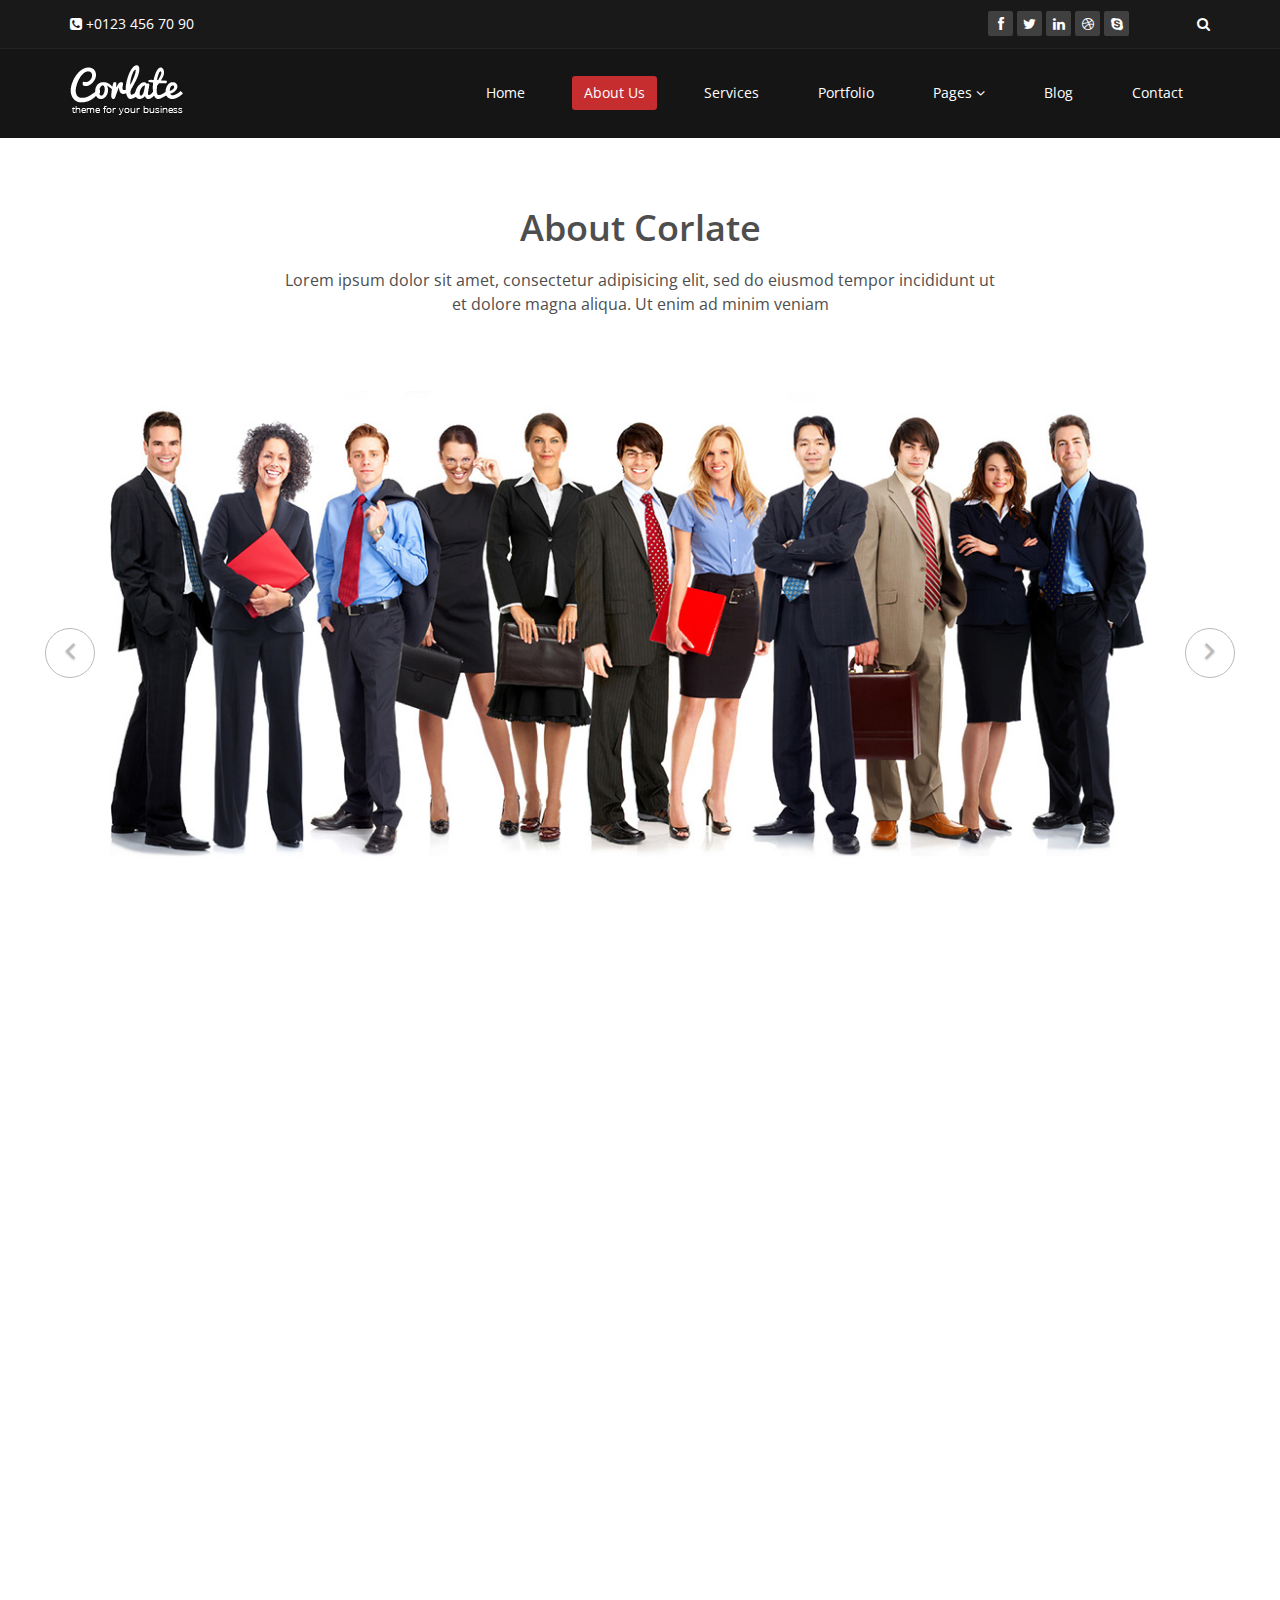
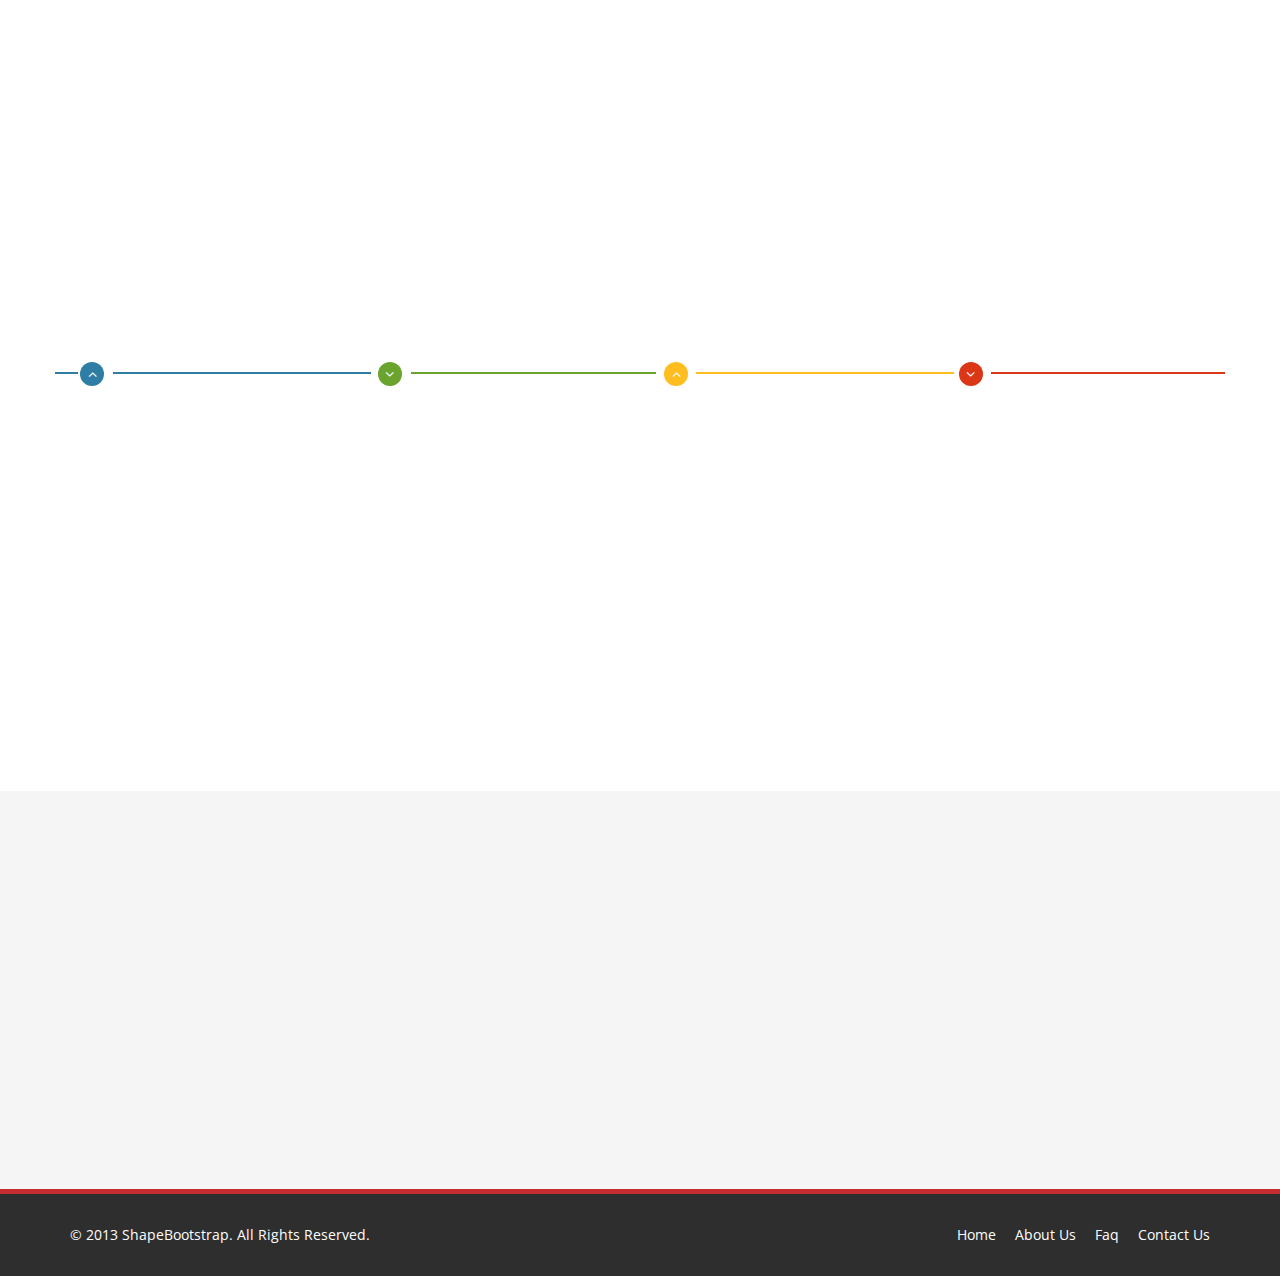
==== about-us.html @ b03f6494 "commit" ====
<!DOCTYPE html>
<html lang="en">
<head>
    <meta charset="utf-8">
    <meta name="viewport" content="width=device-width, initial-scale=1.0">
    <meta name="description" content="">
    <meta name="author" content="">
    <title>About Us | Corlate</title>
	
	<!-- core CSS -->
    <link href="css/bootstrap.min.css" rel="stylesheet">
    <link href="css/font-awesome.min.css" rel="stylesheet">
    <link href="css/prettyPhoto.css" rel="stylesheet">
    <link href="css/animate.min.css" rel="stylesheet">
	<link href="css/main.css" rel="stylesheet">
    <link href="css/responsive.css" rel="stylesheet">
	
    <!--[if lt IE 9]>
    <script src="js/html5shiv.js"></script>
    <script src="js/respond.min.js"></script>
    <![endif]-->       
    <link rel="shortcut icon" href="images/ico/favicon.ico">
    <link rel="apple-touch-icon-precomposed" sizes="144x144" href="images/ico/apple-touch-icon-144-precomposed.png">
    <link rel="apple-touch-icon-precomposed" sizes="114x114" href="images/ico/apple-touch-icon-114-precomposed.png">
    <link rel="apple-touch-icon-precomposed" sizes="72x72" href="images/ico/apple-touch-icon-72-precomposed.png">
    <link rel="apple-touch-icon-precomposed" href="images/ico/apple-touch-icon-57-precomposed.png">
</head><!--/head-->

<body>

    <header id="header">
        <div class="top-bar">
            <div class="container">
                <div class="row">
                    <div class="col-sm-6 col-xs-4">
                        <div class="top-number"><p><i class="fa fa-phone-square"></i>  +0123 456 70 90</p></div>
                    </div>
                    <div class="col-sm-6 col-xs-8">
                       <div class="social">
                            <ul class="social-share">
                                <li><a href="#"><i class="fa fa-facebook"></i></a></li>
                                <li><a href="#"><i class="fa fa-twitter"></i></a></li>
                                <li><a href="#"><i class="fa fa-linkedin"></i></a></li> 
                                <li><a href="#"><i class="fa fa-dribbble"></i></a></li>
                                <li><a href="#"><i class="fa fa-skype"></i></a></li>
                            </ul>
                            <div class="search">
                                <form role="form">
                                    <input type="text" class="search-form" autocomplete="off" placeholder="Search">
                                    <i class="fa fa-search"></i>
                                </form>
                           </div>
                       </div>
                    </div>
                </div>
            </div><!--/.container-->
        </div><!--/.top-bar-->

        <nav class="navbar navbar-inverse" role="banner">
            <div class="container">
                <div class="navbar-header">
                    <button type="button" class="navbar-toggle" data-toggle="collapse" data-target=".navbar-collapse">
                        <span class="sr-only">Toggle navigation</span>
                        <span class="icon-bar"></span>
                        <span class="icon-bar"></span>
                        <span class="icon-bar"></span>
                    </button>
                    <a class="navbar-brand" href="index.html"><img src="images/logo.png" alt="logo"></a>
                </div>
				
                <div class="collapse navbar-collapse navbar-right">
                    <ul class="nav navbar-nav">
                        <li><a href="index.html">Home</a></li>
                        <li class="active"><a href="about-us.html">About Us</a></li>
                        <li><a href="services.html">Services</a></li>
                        <li><a href="portfolio.html">Portfolio</a></li>
                        <li class="dropdown">
                            <a href="#" class="dropdown-toggle" data-toggle="dropdown">Pages <i class="fa fa-angle-down"></i></a>
                            <ul class="dropdown-menu">
                                <li><a href="blog-item.html">Blog Single</a></li>
                                <li><a href="pricing.html">Pricing</a></li>
                                <li><a href="404.html">404</a></li>
                                <li><a href="shortcodes.html">Shortcodes</a></li>
                            </ul>
                        </li>
                        <li><a href="blog.html">Blog</a></li> 
                        <li><a href="contact-us.html">Contact</a></li>                        
                    </ul>
                </div>
            </div><!--/.container-->
        </nav><!--/nav-->
	</header><!--/header-->

    <section id="about-us">
        <div class="container">
			<div class="center wow fadeInDown">
				<h2>About Corlate</h2>
				<p class="lead">Lorem ipsum dolor sit amet, consectetur adipisicing elit, sed do eiusmod tempor incididunt ut <br> et dolore magna aliqua. Ut enim ad minim veniam</p>
			</div>
			
			<!-- about us slider -->
			<div id="about-slider">
				<div id="carousel-slider" class="carousel slide" data-ride="carousel">
					<!-- Indicators -->
				  	<ol class="carousel-indicators visible-xs">
					    <li data-target="#carousel-slider" data-slide-to="0" class="active"></li>
					    <li data-target="#carousel-slider" data-slide-to="1"></li>
					    <li data-target="#carousel-slider" data-slide-to="2"></li>
				  	</ol>

					<div class="carousel-inner">
						<div class="item active">
							<img src="images/slider_one.jpg" class="img-responsive" alt=""> 
					   </div>
					   <div class="item">
							<img src="images/slider_one.jpg" class="img-responsive" alt=""> 
					   </div> 
					   <div class="item">
							<img src="images/slider_one.jpg" class="img-responsive" alt=""> 
					   </div> 
					</div>
					
					<a class="left carousel-control hidden-xs" href="#carousel-slider" data-slide="prev">
						<i class="fa fa-angle-left"></i> 
					</a>
					
					<a class=" right carousel-control hidden-xs"href="#carousel-slider" data-slide="next">
						<i class="fa fa-angle-right"></i> 
					</a>
				</div> <!--/#carousel-slider-->
			</div><!--/#about-slider-->
			
			
			<!-- Our Skill -->
			<div class="skill-wrap clearfix">
			
				<div class="center wow fadeInDown">
					<h2>Our Skill</h2>
					<p class="lead">Lorem ipsum dolor sit amet, consectetur adipisicing elit, sed do eiusmod tempor incididunt ut <br> et dolore magna aliqua. Ut enim ad minim veniam</p>
				</div>
				
				<div class="row">
		
					<div class="col-sm-3">
						<div class="sinlge-skill wow fadeInDown" data-wow-duration="1000ms" data-wow-delay="300ms">
							<div class="joomla-skill">                                   
								<p><em>85%</em></p>
								<p>Joomla</p>
							</div>
						</div>
					</div>
					
					 <div class="col-sm-3">
						<div class="sinlge-skill wow fadeInDown" data-wow-duration="1000ms" data-wow-delay="600ms">
							<div class="html-skill">                                  
								<p><em>95%</em></p>
								<p>HTML</p>
							</div>
						</div>
					</div>
					
					<div class="col-sm-3">
						<div class="sinlge-skill wow fadeInDown" data-wow-duration="1000ms" data-wow-delay="900ms">
							<div class="css-skill">                                    
								<p><em>80%</em></p>
								<p>CSS</p>
							</div>
						</div>
					</div>
					
					 <div class="col-sm-3">
						<div class="sinlge-skill wow fadeInDown" data-wow-duration="1000ms" data-wow-delay="1200ms">
							<div class="wp-skill">
								<p><em>90%</em></p>
								<p>Wordpress</p>                                     
							</div>
						</div>
					</div>
					
				</div>
	
            </div><!--/.our-skill-->
			

			<!-- our-team -->
			<div class="team">
				<div class="center wow fadeInDown">
					<h2>Team of Corlate</h2>
					<p class="lead">Lorem ipsum dolor sit amet, consectetur adipisicing elit, sed do eiusmod tempor incididunt ut <br> et dolore magna aliqua. Ut enim ad minim veniam</p>
				</div>

				<div class="row clearfix">
					<div class="col-md-4 col-sm-6">	
						<div class="single-profile-top wow fadeInDown" data-wow-duration="1000ms" data-wow-delay="300ms">
							<div class="media">
								<div class="pull-left">
									<a href="#"><img class="media-object" src="images/man1.jpg" alt=""></a>
								</div>
								<div class="media-body">
									<h4>Jhon Doe</h4>
									<h5>Founder and CEO</h5>
									<ul class="tag clearfix">
										<li class="btn"><a href="#">Web</a></li>
										<li class="btn"><a href="#">Ui</a></li>
										<li class="btn"><a href="#">Ux</a></li>
										<li class="btn"><a href="#">Photoshop</a></li>
									</ul>
									
									<ul class="social_icons">
										<li><a href="#"><i class="fa fa-facebook"></i></a></li>
										<li><a href="#"><i class="fa fa-twitter"></i></a></li> 
										<li><a href="#"><i class="fa fa-google-plus"></i></a></li>
									</ul>
								</div>
							</div><!--/.media -->
							<p>There are many variations of passages of Lorem Ipsum available, but the majority have suffered alteration in some form, by injected humour, or randomised words which don't look even slightly believable.</p>
						</div>
					</div><!--/.col-lg-4 -->
					
					
					<div class="col-md-4 col-sm-6 col-md-offset-2">	
						<div class="single-profile-top wow fadeInDown" data-wow-duration="1000ms" data-wow-delay="300ms">
							<div class="media">
								<div class="pull-left">
									<a href="#"><img class="media-object" src="images/man2.jpg" alt=""></a>
								</div>
								<div class="media-body">
									<h4>Jhon Doe</h4>
									<h5>Founder and CEO</h5>
									<ul class="tag clearfix">
										<li class="btn"><a href="#">Web</a></li>
										<li class="btn"><a href="#">Ui</a></li>
										<li class="btn"><a href="#">Ux</a></li>
										<li class="btn"><a href="#">Photoshop</a></li>
									</ul>
									<ul class="social_icons">
										<li><a href="#"><i class="fa fa-facebook"></i></a></li>
										<li><a href="#"><i class="fa fa-twitter"></i></a></li> 
										<li><a href="#"><i class="fa fa-google-plus"></i></a></li>
									</ul>
								</div>
							</div><!--/.media -->
							<p>There are many variations of passages of Lorem Ipsum available, but the majority have suffered alteration in some form, by injected humour, or randomised words which don't look even slightly believable.</p>
						</div>
					</div><!--/.col-lg-4 -->					
				</div> <!--/.row -->
				<div class="row team-bar">
					<div class="first-one-arrow hidden-xs">
						<hr>
					</div>
					<div class="first-arrow hidden-xs">
						<hr> <i class="fa fa-angle-up"></i>
					</div>
					<div class="second-arrow hidden-xs">
						<hr> <i class="fa fa-angle-down"></i>
					</div>
					<div class="third-arrow hidden-xs">
						<hr> <i class="fa fa-angle-up"></i>
					</div>
					<div class="fourth-arrow hidden-xs">
						<hr> <i class="fa fa-angle-down"></i>
					</div>
				</div> <!--skill_border-->       

				<div class="row clearfix">   
					<div class="col-md-4 col-sm-6 col-md-offset-2">	
						<div class="single-profile-bottom wow fadeInUp" data-wow-duration="1000ms" data-wow-delay="600ms">
							<div class="media">
								<div class="pull-left">
									<a href="#"><img class="media-object" src="images/man3.jpg" alt=""></a>
								</div>

								<div class="media-body">
									<h4>Jhon Doe</h4>
									<h5>Founder and CEO</h5>
									<ul class="tag clearfix">
										<li class="btn"><a href="#">Web</a></li>
										<li class="btn"><a href="#">Ui</a></li>
										<li class="btn"><a href="#">Ux</a></li>
										<li class="btn"><a href="#">Photoshop</a></li>
									</ul>
									<ul class="social_icons">
										<li><a href="#"><i class="fa fa-facebook"></i></a></li>
										<li><a href="#"><i class="fa fa-twitter"></i></a></li> 
										<li><a href="#"><i class="fa fa-google-plus"></i></a></li>
									</ul>
								</div>
							</div><!--/.media -->
							<p>There are many variations of passages of Lorem Ipsum available, but the majority have suffered alteration in some form, by injected humour, or randomised words which don't look even slightly believable.</p>
						</div>
					</div>
					<div class="col-md-4 col-sm-6 col-md-offset-2">
						<div class="single-profile-bottom wow fadeInUp" data-wow-duration="1000ms" data-wow-delay="600ms">
							<div class="media">
								<div class="pull-left">
									<a href="#"><img class="media-object" src="images/man4.jpg" alt=""></a>
								</div>
								<div class="media-body">
									<h4>Jhon Doe</h4>
									<h5>Founder and CEO</h5>
									<ul class="tag clearfix">
										<li class="btn"><a href="#">Web</a></li>
										<li class="btn"><a href="#">Ui</a></li>
										<li class="btn"><a href="#">Ux</a></li>
										<li class="btn"><a href="#">Photoshop</a></li>
									</ul>
									<ul class="social_icons">
										<li><a href="#"><i class="fa fa-facebook"></i></a></li>
										<li><a href="#"><i class="fa fa-twitter"></i></a></li> 
										<li><a href="#"><i class="fa fa-google-plus"></i></a></li>
									</ul>
								</div>
							</div><!--/.media -->
							<p>There are many variations of passages of Lorem Ipsum available, but the majority have suffered alteration in some form, by injected humour, or randomised words which don't look even slightly believable.</p>
						</div>
					</div>
				</div>	<!--/.row-->
			</div><!--section-->
		</div><!--/.container-->
    </section><!--/about-us-->
	
    <section id="bottom">
        <div class="container wow fadeInDown" data-wow-duration="1000ms" data-wow-delay="600ms">
            <div class="row">
                <div class="col-md-3 col-sm-6">
                    <div class="widget">
                        <h3>Company</h3>
                        <ul>
                            <li><a href="#">About us</a></li>
                            <li><a href="#">We are hiring</a></li>
                            <li><a href="#">Meet the team</a></li>
                            <li><a href="#">Copyright</a></li>
                            <li><a href="#">Terms of use</a></li>
                            <li><a href="#">Privacy policy</a></li>
                            <li><a href="#">Contact us</a></li>
                        </ul>
                    </div>    
                </div><!--/.col-md-3-->

                <div class="col-md-3 col-sm-6">
                    <div class="widget">
                        <h3>Support</h3>
                        <ul>
                            <li><a href="#">Faq</a></li>
                            <li><a href="#">Blog</a></li>
                            <li><a href="#">Forum</a></li>
                            <li><a href="#">Documentation</a></li>
                            <li><a href="#">Refund policy</a></li>
                            <li><a href="#">Ticket system</a></li>
                            <li><a href="#">Billing system</a></li>
                        </ul>
                    </div>    
                </div><!--/.col-md-3-->

                <div class="col-md-3 col-sm-6">
                    <div class="widget">
                        <h3>Developers</h3>
                        <ul>
                            <li><a href="#">Web Development</a></li>
                            <li><a href="#">SEO Marketing</a></li>
                            <li><a href="#">Theme</a></li>
                            <li><a href="#">Development</a></li>
                            <li><a href="#">Email Marketing</a></li>
                            <li><a href="#">Plugin Development</a></li>
                            <li><a href="#">Article Writing</a></li>
                        </ul>
                    </div>    
                </div><!--/.col-md-3-->

                <div class="col-md-3 col-sm-6">
                    <div class="widget">
                        <h3>Our Partners</h3>
                        <ul>
                            <li><a href="#">Adipisicing Elit</a></li>
                            <li><a href="#">Eiusmod</a></li>
                            <li><a href="#">Tempor</a></li>
                            <li><a href="#">Veniam</a></li>
                            <li><a href="#">Exercitation</a></li>
                            <li><a href="#">Ullamco</a></li>
                            <li><a href="#">Laboris</a></li>
                        </ul>
                    </div>    
                </div><!--/.col-md-3-->
            </div>
        </div>
    </section><!--/#bottom-->

    <footer id="footer" class="midnight-blue">
        <div class="container">
            <div class="row">
                <div class="col-sm-6">
                    &copy; 2013 <a target="_blank" href="http://shapebootstrap.net/" title="Free Twitter Bootstrap WordPress Themes and HTML templates">ShapeBootstrap</a>. All Rights Reserved.
                </div>
                <div class="col-sm-6">
                    <ul class="pull-right">
                        <li><a href="#">Home</a></li>
                        <li><a href="#">About Us</a></li>
                        <li><a href="#">Faq</a></li>
                        <li><a href="#">Contact Us</a></li>
                    </ul>
                </div>
            </div>
        </div>
    </footer><!--/#footer-->
    

    <script src="js/jquery.js"></script>
    <script type="text/javascript">
        $('.carousel').carousel()
    </script>
    <script src="js/bootstrap.min.js"></script>
    <script src="js/jquery.prettyPhoto.js"></script>
    <script src="js/jquery.isotope.min.js"></script>
    <script src="js/main.js"></script>
    <script src="js/wow.min.js"></script>
</body>
</html>
---- css/prettyPhoto.css ----
div.pp_default .pp_top,div.pp_default .pp_top .pp_middle,div.pp_default .pp_top .pp_left,div.pp_default .pp_top .pp_right,div.pp_default .pp_bottom,div.pp_default .pp_bottom .pp_left,div.pp_default .pp_bottom .pp_middle,div.pp_default .pp_bottom .pp_right{height:13px}
div.pp_default .pp_top .pp_left{background:url(../images/prettyPhoto/default/sprite.png) -78px -93px no-repeat}
div.pp_default .pp_top .pp_middle{background:url(../images/prettyPhoto/default/sprite_x.png) top left repeat-x}
div.pp_default .pp_top .pp_right{background:url(../images/prettyPhoto/default/sprite.png) -112px -93px no-repeat}
div.pp_default .pp_content .ppt{color:#f8f8f8}
div.pp_default .pp_content_container .pp_left{background:url(../images/prettyPhoto/default/sprite_y.png) -7px 0 repeat-y;padding-left:13px}
div.pp_default .pp_content_container .pp_right{background:url(../images/prettyPhoto/default/sprite_y.png) top right repeat-y;padding-right:13px}
div.pp_default .pp_next:hover{background:url(../images/prettyPhoto/default/sprite_next.png) center right no-repeat;cursor:pointer}
div.pp_default .pp_previous:hover{background:url(../images/prettyPhoto/default/sprite_prev.png) center left no-repeat;cursor:pointer}
div.pp_default .pp_expand{background:url(../images/prettyPhoto/default/sprite.png) 0 -29px no-repeat;cursor:pointer;width:28px;height:28px}
div.pp_default .pp_expand:hover{background:url(../images/prettyPhoto/default/sprite.png) 0 -56px no-repeat;cursor:pointer}
div.pp_default .pp_contract{background:url(../images/prettyPhoto/default/sprite.png) 0 -84px no-repeat;cursor:pointer;width:28px;height:28px}
div.pp_default .pp_contract:hover{background:url(../images/prettyPhoto/default/sprite.png) 0 -113px no-repeat;cursor:pointer}
div.pp_default .pp_close{width:30px;height:30px;background:url(../images/prettyPhoto/default/sprite.png) 2px 1px no-repeat;cursor:pointer}
div.pp_default .pp_gallery ul li a{background:url(../images/prettyPhoto/default/default_thumb.png) center center #f8f8f8;border:1px solid #aaa}
div.pp_default .pp_social{margin-top:7px}
div.pp_default .pp_gallery a.pp_arrow_previous,div.pp_default .pp_gallery a.pp_arrow_next{position:static;left:auto}
div.pp_default .pp_nav .pp_play,div.pp_default .pp_nav .pp_pause{background:url(../images/prettyPhoto/default/sprite.png) -51px 1px no-repeat;height:30px;width:30px}
div.pp_default .pp_nav .pp_pause{background-position:-51px -29px}
div.pp_default a.pp_arrow_previous,div.pp_default a.pp_arrow_next{background:url(../images/prettyPhoto/default/sprite.png) -31px -3px no-repeat;height:20px;width:20px;margin:4px 0 0}
div.pp_default a.pp_arrow_next{left:52px;background-position:-82px -3px}
div.pp_default .pp_content_container .pp_details{margin-top:5px}
div.pp_default .pp_nav{clear:none;height:30px;width:110px;position:relative}
div.pp_default .pp_nav .currentTextHolder{font-family:Georgia;font-style:italic;color:#999;font-size:11px;left:75px;line-height:25px;position:absolute;top:2px;margin:0;padding:0 0 0 10px}
div.pp_default .pp_close:hover,div.pp_default .pp_nav .pp_play:hover,div.pp_default .pp_nav .pp_pause:hover,div.pp_default .pp_arrow_next:hover,div.pp_default .pp_arrow_previous:hover{opacity:0.7}
div.pp_default .pp_description{font-size:11px;font-weight:700;line-height:14px;margin:5px 50px 5px 0}
div.pp_default .pp_bottom .pp_left{background:url(../images/prettyPhoto/default/sprite.png) -78px -127px no-repeat}
div.pp_default .pp_bottom .pp_middle{background:url(../images/prettyPhoto/default/sprite_x.png) bottom left repeat-x}
div.pp_default .pp_bottom .pp_right{background:url(../images/prettyPhoto/default/sprite.png) -112px -127px no-repeat}
div.pp_default .pp_loaderIcon{background:url(../images/prettyPhoto/default/loader.gif) center center no-repeat}
div.light_rounded .pp_top .pp_left{background:url(../images/prettyPhoto/light_rounded/sprite.png) -88px -53px no-repeat}
div.light_rounded .pp_top .pp_right{background:url(../images/prettyPhoto/light_rounded/sprite.png) -110px -53px no-repeat}
div.light_rounded .pp_next:hover{background:url(../images/prettyPhoto/light_rounded/btnNext.png) center right no-repeat;cursor:pointer}
div.light_rounded .pp_previous:hover{background:url(../images/prettyPhoto/light_rounded/btnPrevious.png) center left no-repeat;cursor:pointer}
div.light_rounded .pp_expand{background:url(../images/prettyPhoto/light_rounded/sprite.png) -31px -26px no-repeat;cursor:pointer}
div.light_rounded .pp_expand:hover{background:url(../images/prettyPhoto/light_rounded/sprite.png) -31px -47px no-repeat;cursor:pointer}
div.light_rounded .pp_contract{background:url(../images/prettyPhoto/light_rounded/sprite.png) 0 -26px no-repeat;cursor:pointer}
div.light_rounded .pp_contract:hover{background:url(../images/prettyPhoto/light_rounded/sprite.png) 0 -47px no-repeat;cursor:pointer}
div.light_rounded .pp_close{width:75px;height:22px;background:url(../images/prettyPhoto/light_rounded/sprite.png) -1px -1px no-repeat;cursor:pointer}
div.light_rounded .pp_nav .pp_play{background:url(../images/prettyPhoto/light_rounded/sprite.png) -1px -100px no-repeat;height:15px;width:14px}
div.light_rounded .pp_nav .pp_pause{background:url(../images/prettyPhoto/light_rounded/sprite.png) -24px -100px no-repeat;height:15px;width:14px}
div.light_rounded .pp_arrow_previous{background:url(../images/prettyPhoto/light_rounded/sprite.png) 0 -71px no-repeat}
div.light_rounded .pp_arrow_next{background:url(../images/prettyPhoto/light_rounded/sprite.png) -22px -71px no-repeat}
div.light_rounded .pp_bottom .pp_left{background:url(../images/prettyPhoto/light_rounded/sprite.png) -88px -80px no-repeat}
div.light_rounded .pp_bottom .pp_right{background:url(../images/prettyPhoto/light_rounded/sprite.png) -110px -80px no-repeat}
div.dark_rounded .pp_top .pp_left{background:url(../images/prettyPhoto/dark_rounded/sprite.png) -88px -53px no-repeat}
div.dark_rounded .pp_top .pp_right{background:url(../images/prettyPhoto/dark_rounded/sprite.png) -110px -53px no-repeat}
div.dark_rounded .pp_content_container .pp_left{background:url(../images/prettyPhoto/dark_rounded/contentPattern.png) top left repeat-y}
div.dark_rounded .pp_content_container .pp_right{background:url(../images/prettyPhoto/dark_rounded/contentPattern.png) top right repeat-y}
div.dark_rounded .pp_next:hover{background:url(../images/prettyPhoto/dark_rounded/btnNext.png) center right no-repeat;cursor:pointer}
div.dark_rounded .pp_previous:hover{background:url(../images/prettyPhoto/dark_rounded/btnPrevious.png) center left no-repeat;cursor:pointer}
div.dark_rounded .pp_expand{background:url(../images/prettyPhoto/dark_rounded/sprite.png) -31px -26px no-repeat;cursor:pointer}
div.dark_rounded .pp_expand:hover{background:url(../images/prettyPhoto/dark_rounded/sprite.png) -31px -47px no-repeat;cursor:pointer}
div.dark_rounded .pp_contract{background:url(../images/prettyPhoto/dark_rounded/sprite.png) 0 -26px no-repeat;cursor:pointer}
div.dark_rounded .pp_contract:hover{background:url(../images/prettyPhoto/dark_rounded/sprite.png) 0 -47px no-repeat;cursor:pointer}
div.dark_rounded .pp_close{width:75px;height:22px;background:url(../images/prettyPhoto/dark_rounded/sprite.png) -1px -1px no-repeat;cursor:pointer}
div.dark_rounded .pp_description{margin-right:85px;color:#fff}
div.dark_rounded .pp_nav .pp_play{background:url(../images/prettyPhoto/dark_rounded/sprite.png) -1px -100px no-repeat;height:15px;width:14px}
div.dark_rounded .pp_nav .pp_pause{background:url(../images/prettyPhoto/dark_rounded/sprite.png) -24px -100px no-repeat;height:15px;width:14px}
div.dark_rounded .pp_arrow_previous{background:url(../images/prettyPhoto/dark_rounded/sprite.png) 0 -71px no-repeat}
div.dark_rounded .pp_arrow_next{background:url(../images/prettyPhoto/dark_rounded/sprite.png) -22px -71px no-repeat}
div.dark_rounded .pp_bottom .pp_left{background:url(../images/prettyPhoto/dark_rounded/sprite.png) -88px -80px no-repeat}
div.dark_rounded .pp_bottom .pp_right{background:url(../images/prettyPhoto/dark_rounded/sprite.png) -110px -80px no-repeat}
div.dark_rounded .pp_loaderIcon{background:url(../images/prettyPhoto/dark_rounded/loader.gif) center center no-repeat}
div.dark_square .pp_left,div.dark_square .pp_middle,div.dark_square .pp_right,div.dark_square .pp_content{background:#000}
div.dark_square .pp_description{color:#fff;margin:0 85px 0 0}
div.dark_square .pp_loaderIcon{background:url(../images/prettyPhoto/dark_square/loader.gif) center center no-repeat}
div.dark_square .pp_expand{background:url(../images/prettyPhoto/dark_square/sprite.png) -31px -26px no-repeat;cursor:pointer}
div.dark_square .pp_expand:hover{background:url(../images/prettyPhoto/dark_square/sprite.png) -31px -47px no-repeat;cursor:pointer}
div.dark_square .pp_contract{background:url(../images/prettyPhoto/dark_square/sprite.png) 0 -26px no-repeat;cursor:pointer}
div.dark_square .pp_contract:hover{background:url(../images/prettyPhoto/dark_square/sprite.png) 0 -47px no-repeat;cursor:pointer}
div.dark_square .pp_close{width:75px;height:22px;background:url(../images/prettyPhoto/dark_square/sprite.png) -1px -1px no-repeat;cursor:pointer}
div.dark_square .pp_nav{clear:none}
div.dark_square .pp_nav .pp_play{background:url(../images/prettyPhoto/dark_square/sprite.png) -1px -100px no-repeat;height:15px;width:14px}
div.dark_square .pp_nav .pp_pause{background:url(../images/prettyPhoto/dark_square/sprite.png) -24px -100px no-repeat;height:15px;width:14px}
div.dark_square .pp_arrow_previous{background:url(../images/prettyPhoto/dark_square/sprite.png) 0 -71px no-repeat}
div.dark_square .pp_arrow_next{background:url(../images/prettyPhoto/dark_square/sprite.png) -22px -71px no-repeat}
div.dark_square .pp_next:hover{background:url(../images/prettyPhoto/dark_square/btnNext.png) center right no-repeat;cursor:pointer}
div.dark_square .pp_previous:hover{background:url(../images/prettyPhoto/dark_square/btnPrevious.png) center left no-repeat;cursor:pointer}
div.light_square .pp_expand{background:url(../images/prettyPhoto/light_square/sprite.png) -31px -26px no-repeat;cursor:pointer}
div.light_square .pp_expand:hover{background:url(../images/prettyPhoto/light_square/sprite.png) -31px -47px no-repeat;cursor:pointer}
div.light_square .pp_contract{background:url(../images/prettyPhoto/light_square/sprite.png) 0 -26px no-repeat;cursor:pointer}
div.light_square .pp_contract:hover{background:url(../images/prettyPhoto/light_square/sprite.png) 0 -47px no-repeat;cursor:pointer}
div.light_square .pp_close{width:75px;height:22px;background:url(../images/prettyPhoto/light_square/sprite.png) -1px -1px no-repeat;cursor:pointer}
div.light_square .pp_nav .pp_play{background:url(../images/prettyPhoto/light_square/sprite.png) -1px -100px no-repeat;height:15px;width:14px}
div.light_square .pp_nav .pp_pause{background:url(../images/prettyPhoto/light_square/sprite.png) -24px -100px no-repeat;height:15px;width:14px}
div.light_square .pp_arrow_previous{background:url(../images/prettyPhoto/light_square/sprite.png) 0 -71px no-repeat}
div.light_square .pp_arrow_next{background:url(../images/prettyPhoto/light_square/sprite.png) -22px -71px no-repeat}
div.light_square .pp_next:hover{background:url(../images/prettyPhoto/light_square/btnNext.png) center right no-repeat;cursor:pointer}
div.light_square .pp_previous:hover{background:url(../images/prettyPhoto/light_square/btnPrevious.png) center left no-repeat;cursor:pointer}
div.facebook .pp_top .pp_left{background:url(../images/prettyPhoto/facebook/sprite.png) -88px -53px no-repeat}
div.facebook .pp_top .pp_middle{background:url(../images/prettyPhoto/facebook/contentPatternTop.png) top left repeat-x}
div.facebook .pp_top .pp_right{background:url(../images/prettyPhoto/facebook/sprite.png) -110px -53px no-repeat}
div.facebook .pp_content_container .pp_left{background:url(../images/prettyPhoto/facebook/contentPatternLeft.png) top left repeat-y}
div.facebook .pp_content_container .pp_right{background:url(../images/prettyPhoto/facebook/contentPatternRight.png) top right repeat-y}
div.facebook .pp_expand{background:url(../images/prettyPhoto/facebook/sprite.png) -31px -26px no-repeat;cursor:pointer}
div.facebook .pp_expand:hover{background:url(../images/prettyPhoto/facebook/sprite.png) -31px -47px no-repeat;cursor:pointer}
div.facebook .pp_contract{background:url(../images/prettyPhoto/facebook/sprite.png) 0 -26px no-repeat;cursor:pointer}
div.facebook .pp_contract:hover{background:url(../images/prettyPhoto/facebook/sprite.png) 0 -47px no-repeat;cursor:pointer}
div.facebook .pp_close{width:22px;height:22px;background:url(../images/prettyPhoto/facebook/sprite.png) -1px -1px no-repeat;cursor:pointer}
div.facebook .pp_description{margin:0 37px 0 0}
div.facebook .pp_loaderIcon{background:url(../images/prettyPhoto/facebook/loader.gif) center center no-repeat}
div.facebook .pp_arrow_previous{background:url(../images/prettyPhoto/facebook/sprite.png) 0 -71px no-repeat;height:22px;margin-top:0;width:22px}
div.facebook .pp_arrow_previous.disabled{background-position:0 -96px;cursor:default}
div.facebook .pp_arrow_next{background:url(../images/prettyPhoto/facebook/sprite.png) -32px -71px no-repeat;height:22px;margin-top:0;width:22px}
div.facebook .pp_arrow_next.disabled{background-position:-32px -96px;cursor:default}
div.facebook .pp_nav{margin-top:0}
div.facebook .pp_nav p{font-size:15px;padding:0 3px 0 4px}
div.facebook .pp_nav .pp_play{background:url(../images/prettyPhoto/facebook/sprite.png) -1px -123px no-repeat;height:22px;width:22px}
div.facebook .pp_nav .pp_pause{background:url(../images/prettyPhoto/facebook/sprite.png) -32px -123px no-repeat;height:22px;width:22px}
div.facebook .pp_next:hover{background:url(../images/prettyPhoto/facebook/btnNext.png) center right no-repeat;cursor:pointer}
div.facebook .pp_previous:hover{background:url(../images/prettyPhoto/facebook/btnPrevious.png) center left no-repeat;cursor:pointer}
div.facebook .pp_bottom .pp_left{background:url(../images/prettyPhoto/facebook/sprite.png) -88px -80px no-repeat}
div.facebook .pp_bottom .pp_middle{background:url(../images/prettyPhoto/facebook/contentPatternBottom.png) top left repeat-x}
div.facebook .pp_bottom .pp_right{background:url(../images/prettyPhoto/facebook/sprite.png) -110px -80px no-repeat}
div.pp_pic_holder a:focus{outline:none}
div.pp_overlay{background:#000;display:none;left:0;position:absolute;top:0;width:100%;z-index:9500}
div.pp_pic_holder{display:none;position:absolute;width:100px;z-index:10000}
.pp_content{height:40px;min-width:40px}
* html .pp_content{width:40px}
.pp_content_container{position:relative;text-align:left;width:100%}
.pp_content_container .pp_left{padding-left:20px}
.pp_content_container .pp_right{padding-right:20px}
.pp_content_container .pp_details{float:left;margin:10px 0 2px}
.pp_description{display:none;margin:0}
.pp_social{float:left;margin:0}
.pp_social .facebook{float:left;margin-left:5px;width:55px;overflow:hidden}
.pp_social .twitter{float:left}
.pp_nav{clear:right;float:left;margin:3px 10px 0 0}
.pp_nav p{float:left;white-space:nowrap;margin:2px 4px}
.pp_nav .pp_play,.pp_nav .pp_pause{float:left;margin-right:4px;text-indent:-10000px}
a.pp_arrow_previous,a.pp_arrow_next{display:block;float:left;height:15px;margin-top:3px;overflow:hidden;text-indent:-10000px;width:14px}
.pp_hoverContainer{position:absolute;top:0;width:100%;z-index:2000}
.pp_gallery{display:none;left:50%;margin-top:-50px;position:absolute;z-index:10000}
.pp_gallery div{float:left;overflow:hidden;position:relative}
.pp_gallery ul{float:left;height:35px;position:relative;white-space:nowrap;margin:0 0 0 5px;padding:0}
.pp_gallery ul a{border:1px rgba(0,0,0,0.5) solid;display:block;float:left;height:33px;overflow:hidden}
.pp_gallery ul a img{border:0}
.pp_gallery li{display:block;float:left;margin:0 5px 0 0;padding:0}
.pp_gallery li.default a{background:url(../images/prettyPhoto/facebook/default_thumbnail.gif) 0 0 no-repeat;display:block;height:33px;width:50px}
.pp_gallery .pp_arrow_previous,.pp_gallery .pp_arrow_next{margin-top:7px!important}
a.pp_next{background:url(../images/prettyPhoto/light_rounded/btnNext.png) 10000px 10000px no-repeat;display:block;float:right;height:100%;text-indent:-10000px;width:49%}
a.pp_previous{background:url(../images/prettyPhoto/light_rounded/btnNext.png) 10000px 10000px no-repeat;display:block;float:left;height:100%;text-indent:-10000px;width:49%}
a.pp_expand,a.pp_contract{cursor:pointer;display:none;height:20px;position:absolute;right:30px;text-indent:-10000px;top:10px;width:20px;z-index:20000}
a.pp_close{position:absolute;right:0;top:0;display:block;line-height:22px;text-indent:-10000px}
.pp_loaderIcon{display:block;height:24px;left:50%;position:absolute;top:50%;width:24px;margin:-12px 0 0 -12px}
#pp_full_res{line-height:1!important}
#pp_full_res .pp_inline{text-align:left}
#pp_full_res .pp_inline p{margin:0 0 15px}
div.ppt{color:#fff;display:none;font-size:17px;z-index:9999;margin:0 0 5px 15px}
div.pp_default .pp_content,div.light_rounded .pp_content{background-color:#fff}
div.pp_default #pp_full_res .pp_inline,div.light_rounded .pp_content .ppt,div.light_rounded #pp_full_res .pp_inline,div.light_square .pp_content .ppt,div.light_square #pp_full_res .pp_inline,div.facebook .pp_content .ppt,div.facebook #pp_full_res .pp_inline{color:#000}
div.pp_default .pp_gallery ul li a:hover,div.pp_default .pp_gallery ul li.selected a,.pp_gallery ul a:hover,.pp_gallery li.selected a{border-color:#fff}
div.pp_default .pp_details,div.light_rounded .pp_details,div.dark_rounded .pp_details,div.dark_square .pp_details,div.light_square .pp_details,div.facebook .pp_details{position:relative}
div.light_rounded .pp_top .pp_middle,div.light_rounded .pp_content_container .pp_left,div.light_rounded .pp_content_container .pp_right,div.light_rounded .pp_bottom .pp_middle,div.light_square .pp_left,div.light_square .pp_middle,div.light_square .pp_right,div.light_square .pp_content,div.facebook .pp_content{background:#fff}
div.light_rounded .pp_description,div.light_square .pp_description{margin-right:85px}
div.light_rounded .pp_gallery a.pp_arrow_previous,div.light_rounded .pp_gallery a.pp_arrow_next,div.dark_rounded .pp_gallery a.pp_arrow_previous,div.dark_rounded .pp_gallery a.pp_arrow_next,div.dark_square .pp_gallery a.pp_arrow_previous,div.dark_square .pp_gallery a.pp_arrow_next,div.light_square .pp_gallery a.pp_arrow_previous,div.light_square .pp_gallery a.pp_arrow_next{margin-top:12px!important}
div.light_rounded .pp_arrow_previous.disabled,div.dark_rounded .pp_arrow_previous.disabled,div.dark_square .pp_arrow_previous.disabled,div.light_square .pp_arrow_previous.disabled{background-position:0 -87px;cursor:default}
div.light_rounded .pp_arrow_next.disabled,div.dark_rounded .pp_arrow_next.disabled,div.dark_square .pp_arrow_next.disabled,div.light_square .pp_arrow_next.disabled{background-position:-22px -87px;cursor:default}
div.light_rounded .pp_loaderIcon,div.light_square .pp_loaderIcon{background:url(../images/prettyPhoto/light_rounded/loader.gif) center center no-repeat}
div.dark_rounded .pp_top .pp_middle,div.dark_rounded .pp_content,div.dark_rounded .pp_bottom .pp_middle{background:url(../images/prettyPhoto/dark_rounded/contentPattern.png) top left repeat}
div.dark_rounded .currentTextHolder,div.dark_square .currentTextHolder{color:#c4c4c4}
div.dark_rounded #pp_full_res .pp_inline,div.dark_square #pp_full_res .pp_inline{color:#fff}
.pp_top,.pp_bottom{height:20px;position:relative}
* html .pp_top,* html .pp_bottom{padding:0 20px}
.pp_top .pp_left,.pp_bottom .pp_left{height:20px;left:0;position:absolute;width:20px}
.pp_top .pp_middle,.pp_bottom .pp_middle{height:20px;left:20px;position:absolute;right:20px}
* html .pp_top .pp_middle,* html .pp_bottom .pp_middle{left:0;position:static}
.pp_top .pp_right,.pp_bottom .pp_right{height:20px;left:auto;position:absolute;right:0;top:0;width:20px}
.pp_fade,.pp_gallery li.default a img{display:none}
---- css/main.css ----
@import url(http://fonts.googleapis.com/css?family=Open+Sans:300italic,400italic,600italic,700italic,800italic,400,600,700,300,800);


/*************************
*******Typography******
**************************/

body {
  background: #fff;
  font-family: 'Open Sans', sans-serif;
  color:#4e4e4e;
  line-height: 22px;
}

h1,
h2,
h3,
h4,
h5,
h6 {
  font-weight: 600; 
  font-family: 'Open Sans', sans-serif;
  color:#4e4e4e;
}

h1{
  font-size: 36px;
  color:#fff;
}

h2{
  font-size: 20px;
}

h3{
  font-size: 16px;
  color: #787878;
  font-weight: 400;
  line-height: 24px;
}

h4{
  font-size: 16px;
}

a {
  color: #c52d2f;
  -webkit-transition: color 300ms, background-color 300ms;
  -moz-transition: color 300ms, background-color 300ms;
  -o-transition:  color 300ms, background-color 300ms;
  transition:  color 300ms, background-color 300ms;
}

a:hover, a:focus {
  color: #d43133;
}

hr {
  border-top: 1px solid #e5e5e5;
  border-bottom: 1px solid #fff;
}


.btn-primary {
  padding: 8px 20px;
  background: #c52d2f;
  color: #fff;
  border-radius: 4px;
  border:none;
  margin-top: 10px;
}


.btn-primary:hover, 
.btn-primary:focus{
  background: #c52d2f;
  outline: none;
  box-shadow: none;
} 

.btn-transparent {
  border: 3px solid #fff;
  background: transparent;
  color: #fff;
}

.btn-transparent:hover {
  border-color: rgba(255, 255, 255, 0.5);
}

a:hover,
a:focus {
  color: #111;
  text-decoration: none;
  outline: none;
}

.dropdown-menu {
  margin-top: -1px;
  min-width: 180px;
}

.center h2{
  font-size: 36px;
  margin-top: 0;
  margin-bottom: 20px;
}

.media>.pull-left{
  margin-right: 20px;
}

.media>.pull-right{
  margin-left: 20px;
}

body > section {
  padding: 70px 0;
}

.center {
  text-align: center;
  padding-bottom: 55px;
}

.scaleIn {
  -webkit-animation-name: scaleIn;
  animation-name: scaleIn;
}

.lead{
  font-size: 16px;
  line-height: 24px;
  font-weight: 400;
}

.transparent-bg {
  background-color: transparent !important;
  margin-bottom: 0;
}

@-webkit-keyframes scaleIn {
  0% {
    opacity: 0;
    -webkit-transform: scale(0);
    transform: scale(0);
  }

  100% {
    opacity: 1;
    -webkit-transform: scale(1);
    transform: scale(1);
  }
}

@keyframes scaleIn {
  0% {
    opacity: 0;
    -webkit-transform: scale(0);
    -ms-transform: scale(0);
    transform: scale(0);
  }

  100% {
    opacity: 1;
    -webkit-transform: scale(1);
    -ms-transform: scale(1);
    transform: scale(1);
  }
}


/*************************
*******Header******
**************************/

#header .search{
  display: inline-block;
}

.navbar>.container .navbar-brand{
  margin-left: 0;
  font-size: 20px;
}

.top-bar {
  padding: 10px 0;
  background: #191919;
  border-bottom: 1px solid #222;
  line-height: 28px;
}

.top-number{
  color: #fff;
}

.top-number p{
  margin: 0
}

.social{
  text-align: right;
}

.social-share{
 display: inline-block;
 list-style: none;
 padding: 0;
 margin: 0;
}

ul.social-share li {
  display: inline-block;
}

ul.social-share li a {
  display: inline-block;
  color: #fff;
  background: #404040;
  width: 25px;
  height: 25px;
  line-height: 25px;
  text-align: center;
  border-radius: 2px;
}

ul.social-share li a:hover {
  background: #c52d2f;
  color: #fff;
}

.search i {
  color: #fff;
}

input.search-form{
  background: transparent;
  border: 0 none;
  width: 60px;
  padding: 0 10px;
  color: #FFF;
  -webkit-transition: all 400ms;
  -moz-transition: all 400ms;
  -ms-transition: all 400ms;
  -o-transition: all 400ms;
  transition: all 400ms;
}

input.search-form::-webkit-input-placeholder{
  color: transparent;
}

input.search-form:hover::-webkit-input-placeholder {
  color: #fff;
}

input.search-form:hover {
  width: 180px;
}

.navbar-brand {
  padding: 0;
  margin:0;
}

.navbar {
  border-radius: 0;
  margin-bottom: 0;
  background: #151515;
  padding: 15px 0;
  padding-bottom: 0;
}

 .navbar-nav{
  margin-top: 12px;
 }

.navbar-nav>li{
  margin-left: 35px;
  padding-bottom: 28px;
}

.navbar-inverse .navbar-nav > li > a {
  padding: 5px 12px;
  margin: 0;
  border-radius: 3px;
  color: #fff;
  line-height: 24px;
  display: inline-block;
}

.navbar-inverse .navbar-nav > li > a:hover{
	background-color: #c52d2f;
  color: #fff;
}

.navbar-inverse {
  border: none;
}

.navbar-inverse .navbar-brand {
  font-size: 36px;
  line-height: 50px;
  color: #fff;
}

.navbar-inverse .navbar-nav > .active > a,
.navbar-inverse .navbar-nav > .active > a:hover,
.navbar-inverse .navbar-nav > .active > a:focus,
.navbar-inverse .navbar-nav > .open > a,
.navbar-inverse .navbar-nav > .open > a:hover,
.navbar-inverse .navbar-nav > .open > a:focus {
  background-color: #c52d2f;
  color: #fff;
}

.navbar-inverse .navbar-nav .dropdown-menu {
  background-color: rgba(0,0,0,.85);
  -webkit-box-shadow: 0 3px 8px rgba(0, 0, 0, 0.125);
  -moz-box-shadow: 0 3px 8px rgba(0, 0, 0, 0.125);
  box-shadow: 0 3px 8px rgba(0, 0, 0, 0.125);
  border: 0;
  padding: 0;
  margin-top: 0;
  border-top: 0;
  border-radius: 0;
  left: 0;
}

.navbar-inverse .navbar-nav .dropdown-menu:before{
  position: absolute;
  top:0;
}

.navbar-inverse .navbar-nav .dropdown-menu > li > a {
  padding: 8px 15px;
  color: #fff;
}

.navbar-inverse .navbar-nav .dropdown-menu > li:hover > a,
.navbar-inverse .navbar-nav .dropdown-menu > li:focus > a,
.navbar-inverse .navbar-nav .dropdown-menu > li.active > a {
  background-color: #c52d2f;
  color: #fff;
}

.navbar-inverse .navbar-nav .dropdown-menu > li:last-child > a {
  border-radius: 0 0 3px 3px;
}

.navbar-inverse .navbar-nav .dropdown-menu > li.divider {
  background-color: transparent;
}

.navbar-inverse .navbar-collapse,
.navbar-inverse .navbar-form {
  border-top: 0;
  padding-bottom: 0;
}


/*************************
*******Home Page******
**************************/


#main-slider {
  position: relative;
}

.no-margin {
  margin: 0;
  padding: 0;
}

#main-slider .carousel .carousel-content {
  margin-top: 150px;
  margin-left: 300px;
}

#main-slider .carousel .slide-margin{
  margin-top: 140px;
}

#main-slider .carousel h2 {
  color: #fff;
}

#main-slider .carousel .btn-slide {
  padding: 8px 20px;
  background: #c52d2f;
  color: #fff;
  border-radius: 4px;
  margin-top: 25px;
  display: inline-block;
}

#main-slider .carousel .slider-img{

  text-align: center;
  margin-left: 10px;
  
}


#main-slider .carousel .item {
  background-position: 50%;
  background-repeat: no-repeat;
  background-size: cover;
  left: 0 !important;
  opacity: 0;
  top: 0;
  position: absolute;
  width: 100%;
  display: block !important;
  height: 730px;
  -webkit-transition: opacity ease-in-out 500ms;
  -moz-transition: opacity ease-in-out 500ms;
  -o-transition: opacity ease-in-out 500ms;
  transition: opacity ease-in-out 500ms;
}

#main-slider .carousel .item:first-child {
  top: auto;
  position: relative;
}

#main-slider .carousel .item.active {
  opacity: 1;
  -webkit-transition: opacity ease-in-out 500ms;
  -moz-transition: opacity ease-in-out 500ms;
  -o-transition: opacity ease-in-out 500ms;
  transition: opacity ease-in-out 500ms;
  z-index: 1;
}

#main-slider .prev,
#main-slider .next {
  position: absolute;
  top: 50%;
  background-color: #c52d2f;
  color: #fff;
  display: inline-block;
  margin-top: -25px;
  height: 40px;
  line-height: 40px;
  width: 40px;
  line-height: 40px;
  text-align: center;
  border-radius: 4px;
  z-index: 5;
}

#main-slider .prev:hover,
#main-slider .next:hover {
  background-color: #000;
}

#main-slider .prev {
  left: 10px;
}

#main-slider .next {
  right: 10px;
}

#main-slider .carousel-indicators li {
  width: 20px;
  height: 20px;
  background-color: #fff;
  margin: 0 15px 0 0;
  position: relative;
}

#main-slider .carousel-indicators li:after {
  position: absolute;
  content: "";
  width: 24px;
  height: 24px;
  border-radius: 100%;
  background: rgba(0, 0, 0, 0);
  border: 1px solid #FFF;
  left: -3px;
  top: -3px;
}

#main-slider .carousel-indicators .active{
  width: 20px;
  height: 20px;
  background-color: #c52d2f;
   margin: 0 15px 0 0;
   border: 1px solid #c52d2f;
   position: relative;
}

#main-slider .carousel-indicators .active:after {
  position: absolute;
  content: "";
  width: 24px;
  height: 24px;
  border-radius: 100%;
  background: #c52d2f;
  border: 1px solid #c52d2f;
  left: -3px;
  top: -3px;
}

#main-slider .active .animation.animated-item-1 {
  -webkit-animation: fadeInUp 300ms linear 300ms both;
  -moz-animation: fadeInUp 300ms linear 300ms both;
  -o-animation: fadeInUp 300ms linear 300ms both;
  -ms-animation: fadeInUp 300ms linear 300ms both;
  animation: fadeInUp 300ms linear 300ms both;
}

#main-slider .active .animation.animated-item-2 {
  -webkit-animation: fadeInUp 300ms linear 600ms both;
  -moz-animation: fadeInUp 300ms linear 600ms both;
  -o-animation: fadeInUp 300ms linear 600ms both;
  -ms-animation: fadeInUp 300ms linear 600ms both;
  animation: fadeInUp 300ms linear 600ms both;
}

#main-slider .active .animation.animated-item-3 {
  -webkit-animation: fadeInUp 300ms linear 900ms both;
  -moz-animation: fadeInUp 300ms linear 900ms both;
  -o-animation: fadeInUp 300ms linear 900ms both;
  -ms-animation: fadeInUp 300ms linear 900ms both;
  animation: fadeInUp 300ms linear 900ms both;
}

#main-slider .active .animation.animated-item-4 {
  -webkit-animation: fadeInUp 300ms linear 1200ms both;
  -moz-animation: fadeInUp 300ms linear 1200ms both;
  -o-animation: fadeInUp 300ms linear 1200ms both;
  -ms-animation: fadeInUp 300ms linear 1200ms both;
  animation: fadeInUp 300ms linear 1200ms both;
}

#feature {
  background: #f2f2f2;
  padding-bottom: 40px;
}

.features{
  padding: 0;
}

.feature-wrap {
  margin-bottom: 35px;
  overflow: hidden;
}

.feature-wrap h2{
  margin-top: 10px;
}

.feature-wrap .pull-left {
  margin-right: 25px;
}

.feature-wrap i{
  font-size: 48px;
  height: 110px;
  width: 110px;
  margin: 3px;
  border-radius: 100%;
  line-height: 110px;
  text-align:center;
  background: #ffffff;
  color: #c52d2f;
  border: 3px solid #ffffff;
  box-shadow: inset 0 0 0 5px #f2f2f2;
  -webkit-box-shadow: inset 0 0 0 5px #f2f2f2;
  -webkit-transition: 500ms;
  -moz-transition: 500ms;
  -o-transition: 500ms;
  transition: 500ms;
  float: left;
  margin-right: 25px;
}

.feature-wrap i:hover {
  background: #c52d2f;
  color: #fff;
  box-shadow: inset 0 0 0 5px #c52d2f;
  -webkit-box-shadow: inset 0 0 0 5px #c52d2f;
  border: 3px solid #c52d2f;
}

#recent-works .col-xs-12.col-sm-4.col-md-3{
  padding: 0;
}

#recent-works{
    padding-bottom: 70px;
}

.recent-work-wrap {
  position: relative;
}

.recent-work-wrap img{
  width: 100%;
}

.recent-work-wrap .recent-work-inner{
  top: 0;
  background: transparent;
  opacity: .8;
  width: 100%;
  border-radius: 0;
  margin-bottom: 0;
}

.recent-work-wrap .recent-work-inner h3{
  margin: 10px 0;
}

.recent-work-wrap .recent-work-inner h3 a{
  font-size: 24px;
  color: #fff;
}

.recent-work-wrap .overlay {
  position: absolute;
  top: 0;
  left: 0;
  width: 100%;
  height: 100%;
  opacity: 0;
  border-radius: 0;
  background: #c52d2f;
  color: #fff;
  vertical-align: middle;
  -webkit-transition: opacity 500ms;
  -moz-transition: opacity 500ms;
  -o-transition: opacity 500ms;
  transition: opacity 500ms;  
  padding: 30px;
}

.recent-work-wrap .overlay .preview {
  bottom: 0;
  display: inline-block;
  height: 35px;
  line-height: 35px;
  border-radius: 0;
  background: transparent;
  text-align: center;
  color: #fff;
}

.recent-work-wrap:hover .overlay {
  opacity: 1;
}

#services {
  background: #000 url(../images/services/bg_services.png);
  background-size: cover;
}

#services .lead,
#services h2{
  color: #fff;
}

.services-wrap {
  padding: 40px 30px;
  background: #fff;
  border-radius: 4px;
  margin: 0 0 40px;
}

.services-wrap h3 {
  font-size: 20px;
  margin: 10px 0;
}

.services-wrap .pull-left {
  margin-right: 20px;
}

#middle {
  background: #f2f2f2;
}

.skill h2{
  margin-bottom: 25px;
}

.progress-wrap{
  position: relative;
}

.progress .color1,
.progress .color1 .bar-width{
  background: #2d7da4;
}

.progress .color2,
.progress .color2 .bar-width{
  background: #6aa42f;
}

.progress .color3,
.progress .color3 .bar-width{
  background: #ffcc33;
}

.progress .color4,
.progress .color4 .bar-width{
  background: #db3615;
}

.progress, 
.progress-bar {
  height: 15px;
  line-height: 15px;
  background: #e6e6e6;
  -webkit-box-shadow: none;
  -moz-box-shadow: none;
  box-shadow: none;
  border-radius: 0;
  overflow: visible;
  text-align: right;
}

.progress{
  position: relative;
}

.progress .bar-width{
  position: absolute;
  width: 40px;
  height: 20px;
  line-height: 20px;
  text-align: center;
  font-size: 12px;
  font-weight: 700;
  top: -30px;
  border-radius: 2px;
  margin-left: -30px;
}

.progress span{
  position: relative;
}

.progress span:before{
  content: " ";
  position: absolute;
  width: auto;
  height: auto;
  border-width: 8px 5px;
  border-style: solid;
  bottom: -15px;
  right: 8px;
}

.progress .color1 span:before{
  border-color: #2d7da4 transparent transparent transparent;
}

.progress .color2 span:before{
  border-color: #6aa42f transparent transparent transparent;
}

.progress .color3 span:before{
  border-color: #ffcc33 transparent transparent transparent;
}

.progress .color4 span:before{
  border-color: #db3615 transparent transparent transparent;
}

.accordion h2{
  margin-bottom: 25px;
}

.panel-default{
  border-color: transparent;
}

.panel-default>.panel-heading,
.panel{
  background-color: #e6e6e6; 
  border:0 none;
  box-shadow:none;
}

.panel-default>.panel-heading+.panel-collapse .panel-body{
  background: #fff;
  color: #858586;
}

.panel-body{
  padding: 20px 20px 10px;
}

.panel-group .panel+.panel{
  margin-top: 0;
  border-top: 1px solid #d9d9d9;
}

.panel-group .panel{
  border-radius: 0;
}

.panel-heading{
  border-radius: 0;
}

.panel-title>a{
  color: #4e4e4e;
}

.accordion-inner img{
  border-radius: 4px;
}

.accordion-inner h4{
  margin-top: 0;
}

.panel-heading.active{
  background: #1f1f20;
}

.panel-heading.active .panel-title>a{
  color:#fff;
}

a.accordion-toggle  i{
  width: 45px;
  line-height: 44px;
  font-size: 20px;
  margin-top: -10px;
  text-align: center;
  margin-right: -15px;
  background: #c9c9c9;
}

.panel-heading.active a.accordion-toggle i{
  background: #c52d2f;
  color: #fff;
}

.panel-heading.active a.accordion-toggle.collapsed i{
  background: #c52d2f;
  color: #fff;
}

.nav-tabs>li{
  margin-bottom: 0px;
  border-bottom: 1px solid #e6e6e6;
}

.nav-tabs{
  border-bottom: transparent;
  border-right: 1px solid #e6e6e6;
}

.nav-tabs>li>a {
  background: #f5f5f5;
  color: #666;
  border-radius: 0;
  border: 0 none;
  line-height: 24px;
  margin-right:0;
  padding: 13px 15px;
}

.nav-tabs li:last-child{
  border-bottom: 0 none;
} 

.nav-stacked>li+li{
  margin-top: 0;
}

.nav-tabs>li>a:hover{
  background: #1f1f20;
  color:#fff;
}

.nav-tabs>li.active>a, 
.nav-tabs>li.active>a:hover, 
.nav-tabs>li.active>a:focus {
  border: 0;
  color:#fff;
  background: #1f1f20;
  position: relative;
}

.nav-tabs>li.active>a:after {
  position: absolute;
  content:  "";
  width: auto;
  height: auto;
  border-style:solid;
  border-color: transparent transparent transparent #1f1f20;
  border-width: 25px 22px;
  right: -44px;
  top:0;
}

.tab-wrap{
  border:1px solid #e6e6e6;
  margin-bottom: 20px;
}

.tab-content{
  padding: 20px;
}

.tab-content h2{
  margin-top: 0;
}

.tab-content img{
  border-radius: 4px;
}

.testimonial h2{
  margin-top: 0;
}

.testimonial-inner {
  color:#858586;
  font-size: 14px;
}

.testimonial-inner .pull-left{
  border-right: 1px solid #e7e7e7;
  padding-right: 15px;
  position: relative;
}

.testimonial-inner .pull-left:after{
  content: "";
  position: absolute;
  width: 9px;
  height: 9px;
  top: 50%;
  margin-top: -5px;
  background: #FFF;
  -webkit-transform: rotate(45deg);
  border: 1px solid #e7e7e7;
  right: -5px;
  border-left: 0 none;
  border-bottom: 0 none;
}

#partner {
  background: url(../images/partners/partner_bg.png) 50% 50% no-repeat;
  background-size: cover;
}

#partner {
  color: #fff;
  text-align: center;
}

#partner h2, 
#partner h3 {
  color: #fff;
}

.partners ul {
  list-style: none;
  margin: 0;
  padding: 0;
}

.partners ul li{
  display: inline-block;
  float: left;
  width: 20%;
}

#conatcat-info{
  background: #fff url(../images/contact.png) no-repeat 90% 0;
  padding: 30px 0;
}

.contact-info i{
  width: 60px;
  height: 60px;
  font-size: 40px;
  line-height: 60px;
  color: #fff;
  background: #000;
  text-align: center;
  border-radius: 10px;
}

.contact-info h2{
  margin-top: 0;
  color: #000;
}

.contact-info{
  color:#000;
}

/*************************
********* About Us Page CSS ******
**************************/

.about-us {
  margin-top: 110px;
  margin-bottom: -110px;
}

.about-us h2, 
.skill_text h2 {
  color:#4e4e4e;
  font-size: 30px;
  font-weight: 600;
}

.about-us p {
  color:#4e4e4e;
}

#carousel-slider {
  position: relative;
}

#carousel-slider .carousel-indicators {
  bottom: -25px;
}

#carousel-slider .carousel-indicators li {
  border: 1px solid #ffbd20;
}

#carousel-slider a i {
  border: 1px solid #777;
  border-radius:50%;
  font-size: 28px;
  height: 50px;
  padding: 8px;
  position: absolute;
  top: 50%;
  width: 50px;
  color:#777;
}

#carousel-slider a i:hover {
  background:#bfbfbf;
  color:#fff;
  border: 1px solid #bfbfbf;
}

#carousel-slider 
.carousel-control {
  width:inherit;
}

#carousel-slider .carousel-control.left i {
  left:-25px
}

#carousel-slider .carousel-control.right i {
  right: -25px;
}

#carousel-slider
.carousel-control.left, 
#carousel-slider
.carousel-control.right {
  background: none;
}

.skill_text {
  display: block;
  margin-bottom: 60px;
  margin-top: 25px;
  overflow: hidden;
}

.sinlge-skill {
  background:#f2f2f2;
  border-radius: 100%;
  color: #FFFFFF;
  font-size: 22px;
  font-weight: bold;
  height: 200px;
  position: relative;
  width: 200px;
  text-transform: uppercase;
  overflow: hidden;
  margin: 30px 0;

}

.sinlge-skill p em {
  color: #FFFFFF;
  font-size: 38px;
}

.sinlge-skill p {
  line-height: 1;
}

.joomla-skill, 
.html-skill, 
.css-skill, 
.wp-skill {
  position: absolute;
  height: 100%;
  bottom: 0;
  width:100%;
  border-radius: 100%;
  padding: 70px 0;
  text-align: center;
}


.joomla-skill {
  background: rgb(242,242,242); /* Old browsers */
  background: -moz-linear-gradient(top, rgba(242,242,242,1) 0%, rgba(242,242,242,1) 28%, rgba(45,125,164,1) 28%); /* FF3.6+ */
  background: -webkit-gradient(linear, left top, left bottom, color-stop(0%,rgba(242,242,242,1)), color-stop(28%,rgba(242,242,242,1)), color-stop(28%,rgba(45,125,164,1))); /* Chrome,Safari4+ */
  background: -webkit-linear-gradient(top, rgba(242,242,242,1) 0%,rgba(242,242,242,1) 28%,rgba(45,125,164,1) 28%); /* Chrome10+,Safari5.1+ */
  background: -o-linear-gradient(top, rgba(242,242,242,1) 0%,rgba(242,242,242,1) 28%,rgba(45,125,164,1) 28%); /* Opera 11.10+ */
  background: -ms-linear-gradient(top, rgba(242,242,242,1) 0%,rgba(242,242,242,1) 28%,rgba(45,125,164,1) 28%); /* IE10+ */
  background: linear-gradient(to bottom, rgba(242,242,242,1) 0%,rgba(242,242,242,1) 28%,rgba(45,125,164,1) 28%); /* W3C */
  filter: progid:DXImageTransform.Microsoft.gradient( startColorstr='#f2f2f2', endColorstr='#2d7da4',GradientType=0 ); /* IE6-9 */    
}

.html-skill {
  background: rgb(242,242,242); /* Old browsers */
  background: -moz-linear-gradient(top, rgba(242,242,242,1) 0%, rgba(242,242,242,1) 9%, rgba(106,164,47,1) 9%); /* FF3.6+ */
  background: -webkit-gradient(linear, left top, left bottom, color-stop(0%,rgba(242,242,242,1)), color-stop(9%,rgba(242,242,242,1)), color-stop(9%,rgba(106,164,47,1))); /* Chrome,Safari4+ */
  background: -webkit-linear-gradient(top, rgba(242,242,242,1) 0%,rgba(242,242,242,1) 9%,rgba(106,164,47,1) 9%); /* Chrome10+,Safari5.1+ */
  background: -o-linear-gradient(top, rgba(242,242,242,1) 0%,rgba(242,242,242,1) 9%,rgba(106,164,47,1) 9%); /* Opera 11.10+ */
  background: -ms-linear-gradient(top, rgba(242,242,242,1) 0%,rgba(242,242,242,1) 9%,rgba(106,164,47,1) 9%); /* IE10+ */
  background: linear-gradient(to bottom, rgba(242,242,242,1) 0%,rgba(242,242,242,1) 9%,rgba(106,164,47,1) 9%); /* W3C */
  filter: progid:DXImageTransform.Microsoft.gradient( startColorstr='#f2f2f2', endColorstr='#6aa42f',GradientType=0 ); /* IE6-9 */
}

.css-skill {
  background: rgb(242,242,242); /* Old browsers */
  background: -moz-linear-gradient(top, rgba(242,242,242,1) 0%, rgba(242,242,242,1) 32%, rgba(255,189,32,1) 32%); /* FF3.6+ */
  background: -webkit-gradient(linear, left top, left bottom, color-stop(0%,rgba(242,242,242,1)), color-stop(32%,rgba(242,242,242,1)), color-stop(32%,rgba(255,189,32,1))); /* Chrome,Safari4+ */
  background: -webkit-linear-gradient(top, rgba(242,242,242,1) 0%,rgba(242,242,242,1) 32%,rgba(255,189,32,1) 32%); /* Chrome10+,Safari5.1+ */
  background: -o-linear-gradient(top, rgba(242,242,242,1) 0%,rgba(242,242,242,1) 32%,rgba(255,189,32,1) 32%); /* Opera 11.10+ */
  background: -ms-linear-gradient(top, rgba(242,242,242,1) 0%,rgba(242,242,242,1) 32%,rgba(255,189,32,1) 32%); /* IE10+ */
  background: linear-gradient(to bottom, rgba(242,242,242,1) 0%,rgba(242,242,242,1) 32%,rgba(255,189,32,1) 32%); /* W3C */
  filter: progid:DXImageTransform.Microsoft.gradient( startColorstr='#f2f2f2', endColorstr='#ffbd20',GradientType=0 ); /* IE6-9 */
}

.wp-skill {
  background: rgb(242,242,242); /* Old browsers */
  background: -moz-linear-gradient(top, rgba(242,242,242,1) 0%, rgba(242,242,242,1) 19%, rgba(219,54,21,1) 19%); /* FF3.6+ */
  background: -webkit-gradient(linear, left top, left bottom, color-stop(0%,rgba(242,242,242,1)), color-stop(19%,rgba(242,242,242,1)), color-stop(19%,rgba(219,54,21,1))); /* Chrome,Safari4+ */
  background: -webkit-linear-gradient(top, rgba(242,242,242,1) 0%,rgba(242,242,242,1) 19%,rgba(219,54,21,1) 19%); /* Chrome10+,Safari5.1+ */
  background: -o-linear-gradient(top, rgba(242,242,242,1) 0%,rgba(242,242,242,1) 19%,rgba(219,54,21,1) 19%); /* Opera 11.10+ */
  background: -ms-linear-gradient(top, rgba(242,242,242,1) 0%,rgba(242,242,242,1) 19%,rgba(219,54,21,1) 19%); /* IE10+ */
  background: linear-gradient(to bottom, rgba(242,242,242,1) 0%,rgba(242,242,242,1) 19%,rgba(219,54,21,1) 19%); /* W3C */
  filter: progid:DXImageTransform.Microsoft.gradient( startColorstr='#f2f2f2', endColorstr='#db3615',GradientType=0 ); /* IE6-9 */
}

.skill-wrap {
  display: block;
  overflow: hidden;
  margin: 60px 0;
}

.team h4 {
  margin-top: 0;
  text-transform: uppercase;
}

.team h5 {
  font-weight: 300;
}

.single-profile-top, 
.single-profile-bottom {
  font-weight: 400;
  line-height: 24px;
}

.single-profile-top, 
.single-profile-bottom  {
  border: 1px solid #ddd;
  padding: 15px;
  position: relative;
}

.media_image {
  margin-bottom: 10px;
}

.team .btn {
  background:transparent;
  font-size: 12px;
  font-weight: 300;
  margin-bottom: 3px;
  padding: 1px 5px;
  text-transform: uppercase;
  border:1px solid#ddd;
  margin-right: 3px;
}


ul.social_icons,
ul.tag {
  list-style: none;
  padding: 0;
  margin: 10px 0;
  display: block;
}

ul.social_icons li,
ul.tag li {
  display: inline-block;
  margin-right: 5px;
}

ul.social_icons li  a i{
  border-radius: 50%;
  color: #FFFFFF;
  height: 25px;
  line-height: 25px;
  font-size: 12px;
  padding: 0;
  text-align: center;
  width: 25px;
  opacity:.8;
}


.team .social_icons .fa-facebook:hover, 
.team .social_icons .fa-twitter:hover, 
.team .social_icons .fa-google-plus:hover {
  transform: rotate(360deg);
  -ms-transform:rotate(360deg);
  -webkit-transform:rotate(360deg); 
  transition-duration:2s;
  transition-property: all;
  transition-timing-function: ease;
  opacity:1;
  transition: all 0.9s ease 0s;
  -moz-transition: all 0.9s ease 0s;
  -webkit-transition: all 0.9s ease 0s;
  -o-transition: all 0.9s ease 0s;
}

.team .social_icons .fa-facebook {
  background: #0182c4;
}

.team .social_icons .fa-twitter {
  background: #20B8FF
}

.team .social_icons .fa-google-plus {
  background: #D34836
}


.team-bar .first-one-arrow {
  float: left;
  margin-right: 30px;
  width: 2%;
}

.team-bar .first-arrow {
  float: left;
  margin-left: 5px;
  margin-right: 35px;
  width: 22%;
}

.team-bar .second-arrow {
  float: left;
  margin-left: 5px;
  width: 21%;
}

.team-bar .third-arrow {
  float: left;
  margin-left: 40px;
  margin-right: 12px;
  width: 22%;
}

.team-bar .fourth-arrow {
  float: left;
  margin-left: 25px;
  width: 20%;
}

.team-bar .first-one-arrow hr {
  border-bottom: 1px solid #2D7DA4;
  border-top: 1px solid #2D7DA4;
 }

.team-bar .first-arrow hr {
  border-bottom: 1px solid #2D7DA4;
  border-top: 1px solid #2D7DA4;
 }

.team-bar .second-arrow hr {
  border-bottom: 1px solid #6aa42f;
  border-top: 1px solid #6aa42f;
}

.team-bar .third-arrow hr {
  border-bottom: 1px solid #FFBD20;
  border-top: 1px solid #FFBD20;

}

.team-bar .fourth-arrow hr {
  border-bottom: 1px solid #db3615;
  border-top: 1px solid #db3615;
}

.team-bar {
  margin-bottom: 15px;
  margin-top: 30px;
  position: relative;
}

.team-bar i {
  border-radius: 50%;
  color: #FFFFFF;
  display: block;
  height: 24px;
  line-height: 24px;
  margin-top: -32px;
  overflow: hidden;
  padding: 0;
  text-align: center;
  width: 24px;
  position: absolute;
}

.team-bar .first-arrow .fa-angle-up {
  background:#2D7DA4;
  margin-left:-33px
 }

.team-bar .second-arrow .fa-angle-down {
  background:#6AA42F;
  margin-left: -33px;
}

.team-bar .third-arrow .fa-angle-up {
  background:#FFBD20;
  margin-left: -32px;
}

.team-bar .fourth-arrow .fa-angle-down {
  background:#db3615;
  margin-left: -32px;
}

.team .single-profile-top:before, 
.team .single-profile-top:after {
  content: "";
  position: absolute;
  width: 0;
  height: 0;
  border-style: solid;
}

.team .single-profile-top:before {
  left:26px;
  bottom: -20px;
  border-width: 10px;
  border-color:#fff transparent transparent transparent;
  z-index: 1;
}


.team .single-profile-top:after {
  left: 25px;
  bottom: -22px;
  border-style: solid;
  border-width: 11px;
  border-color:#ddd transparent transparent transparent;
  z-index: 0;
}

.team .single-profile-bottom:before,
.team .single-profile-bottom:after {
  position: absolute;
  content:"";
  width: 0;
  height: 0;
  border-style: solid;
}

.team .single-profile-bottom:before {
  left:30px;
  top: -20px;
  border-width: 10px;
  border-color: transparent transparent #fff transparent;
  z-index: 1;
}

.team .single-profile-bottom:after {
  left: 29px;
  top: -22px;
  border-style: solid;
  border-width: 11px;
  border-color: transparent transparent #DDD transparent;
  z-index: 0;
}

/***********************
****Service page css****
***********************/

.services {
  padding: 0;
}

.get-started {
  background: none repeat scroll 0 0 #F3F3F3;
  border-radius: 3px;
  padding-bottom: 30px;
  position: relative;
  margin-bottom: 18px;
  margin-top: 60px;
}

.get-started h2 {
  padding-top: 30px;
  margin-bottom: 20px;
}

.request {
  bottom: -15px;
  left: 50%;
  position: absolute;
  margin-left: -110px;
}

.request h4 {
  position: absolute;
  width: 220px;
  position:relative;
}

.request h4 a{
  background:#c52d2f;
  color: #fff;
  font-size: 14px;
  font-weight: normal;
  border-radius: 3px;
  padding: 5px 15px;
}

.request h4:after {
  border-color: #c52d2f transparent transparent;
  border-style: solid;
  border-width: 12px;
  bottom: -18px;
  content: "";
  height: 0;
  position: absolute;
  right: 13px;
  z-index: -99999;
}

.request h4:before {
  border-color: #c52d2f transparent transparent;
  border-style: solid;
  border-width: 12px;
  bottom: -18px;
  content: "";
  height: 0;
  left: 13px;
  position: absolute;
  z-index: -99999;
}

.clients-area {
  padding: 60px;
}

.clients-comments {
    background-image: url("../images/image_bg.png");
    background-position: center 118px;
    background-repeat: no-repeat;
    margin-bottom: 100px;
}

.clients-comments img {
  background:#DDDDDD;
  border: 1px solid #DDDDDD;
  height: 182px;
  padding: 3px;
  width: 182px;
  transition: all 0.9s ease 0s;
  -moz-transition: all 0.9s ease 0s;
  -webkit-transition: all 0.9s ease 0s;
  -o-transition: all 0.9s ease 0s;
}

.clients-comments h3 {
  margin-top: 55px;
  font-weight: 300;
  padding: 0 40px;
}

.clients-comments h4 {
  font-weight: 300;
  margin-top: 15px;
}


.clients-comments  h4  span {
  font-weight: 700;
  font-style: oblique;
}

.footer {
  background: none repeat scroll 0 0 #2E2E2E;
  border-top: 5px solid #C52D2F;
  height: 84px;
  margin-top: 110px;
}

.footer_left {
  padding: 10px;
}

.text-left {
  color: #FFFFFF;
  font-size: 12px;
  margin-top: 15px;
}

/*************************
********* Portfolio CSS ******
**************************/

#portfolio_page {
  margin-top: 115px;
  padding-bottom: 0;
}

.portfolio-items, 
.portfolio-filter {
  list-style: none outside none;
  margin: 0 0 40px 0;
  padding: 0;
}

.portfolio-filter > li {
  display: inline-block;
}

.portfolio-filter > li a {
  background: none repeat scroll 0 0 #FFFFFF;
  font-size: 14px;
  font-weight: 400;
  margin-right: 20px;
  text-transform: uppercase;
  transition: all 0.9s ease 0s;
  -moz-transition: all 0.9s ease 0s;
  -webkit-transition: all 0.9s ease 0s;
  -o-transition: all 0.9s ease 0s;
  border: 1px solid #F2F2F2;
  outline: none;
  border-radius: 3px;
}

.portfolio-filter > li a:hover,
.portfolio-filter > li a.active{
  color:#fff;
  background: #c52d2f;
  border: 1px solid #c52d2f;
  box-shadow: none;
  -webkit-box-shadow: none;
}

.portfolio-items > li {
  float: left;
  padding: 0;
  -webkit-box-sizing: border-box;
  -moz-box-sizing: border-box;
  box-sizing: border-box;
}

.portfolio-item {
  margin: 0;
  padding:0;
}

/* Start: Recommended Isotope styles */
/**** Isotope Filtering ****/
.isotope-item {
  z-index: 2;
}

.isotope-hidden.isotope-item {
  pointer-events: none;
  z-index: 1;
}

/**** Isotope CSS3 transitions ****/
.isotope,
.isotope .isotope-item {
  -webkit-transition-duration: 0.8s;
  -moz-transition-duration: 0.8s;
  -ms-transition-duration: 0.8s;
  -o-transition-duration: 0.8s;
  transition-duration: 0.8s;
}

.isotope {
  -webkit-transition-property: height, width;
  -moz-transition-property: height, width;
  -ms-transition-property: height, width;
  -o-transition-property: height, width;
  transition-property: height, width;
}

.isotope .isotope-item {
  -webkit-transition-property: -webkit-transform, opacity;
  -moz-transition-property: -moz-transform, opacity;
  -ms-transition-property: -ms-transform, opacity;
  -o-transition-property: -o-transform, opacity;
  transition-property: transform, opacity;
}

/**** disabling Isotope CSS3 transitions ****/
.isotope.no-transition,
.isotope.no-transition .isotope-item,
.isotope .isotope-item.no-transition {
  -webkit-transition-duration: 0s;
  -moz-transition-duration: 0s;
  -ms-transition-duration: 0s;
  -o-transition-duration: 0s;
  transition-duration: 0s;
}

/* End: Recommended Isotope styles */
/* disable CSS transitions for containers with infinite scrolling*/
.isotope.infinite-scrolling {
  -webkit-transition: none;
  -moz-transition: none;
  -ms-transition: none;
  -o-transition: none;
  transition: none;
}


/**************************
********* Pricing Table CSS *
**************************/

.pricing_heading {
  margin-top: 120px
}

.pricing_heading h2, 
.pricing_heading p {
  color:#4e4e4e;
}

.pricing-area h1 {
  font-weight: 300;
  margin-top: 0;
  margin-bottom: 15px;
}

.pricing-area span {
  font-weight: 700;
  font-size: 18px;
}

.pricing-area h3, 
.pricing-area span  {
  color: #fff;
}

.plan {
  position: relative;
  margin-bottom: 70px;
}

.pricing-area ul {
  background:#FAFAFA;
  padding: 0;
  margin: 0;
}

.pricing-area ul li {
  list-style: none;
  padding: 15px 0;
  font-size: 16px;
  font-weight: 400;
}

.pricing-area ul li:nth-child(even){
  background:#f5f5f5
}

.pricing-area .price-three img, 
.pricing-area .price-six img {
  position: absolute;
  right: 15px;
  top: 0;
}

.pricing-area .heading-one, 
.pricing-area .heading-two, 
.pricing-area .heading-three {
  padding:17px 0;
  border-radius:2px 2px 0 0;
} 

.pricing-area .heading-one, 
.pricing-area .heading-two, 
.pricing-area .heading-three, 
.pricing-area .heading-four, 
.pricing-area .heading-five, 
.pricing-area .heading-six, 
.pricing-area .heading-seven {
  margin-left: -10px
}


.pricing-area .heading-one, 
.pricing-area .price-one .plan-action .btn-primary {
  background: #e24f43
}

.pricing-area .heading-two, 
.pricing-area .price-two .plan-action .btn-primary {
  background:#27AE60;
}

.pricing-area .heading-three,
.pricing-area .price-three .plan-action .btn-primary {
  background: #f39c12;
}

.pricing-area .heading-four, 
.pricing-area .price-four .plan-action .btn-primary {
  background: #5c5c5c
}

.pricing-area .heading-five, 
.pricing-area .price-five .plan-action .btn-primary {
  background: #5c5c5c
}

.pricing-area .heading-six, 
.pricing-area .price-six .plan-action .btn-primary {
  background: #e24f43
;
}

.pricing-area .heading-seven, 
.pricing-area .price-seven .plan-action .btn-primary {
  background: #5c5c5c
}

.pricing-area .bg{
 background: #fafafa 
}

.pricing-area .heading-one h3:before {
  border-color: #bf4539 transparent transparent;
}

.pricing-area .heading-two h3:before {
  border-color: #1f8c4d transparent transparent;
}

.pricing-area .heading-three h3:before {
  border-color: #d4880f transparent transparent;
}

.pricing-area .heading-four h3:before {
  border-color: #424242 transparent transparent;
}

.pricing-area .heading-five h3:before {
  border-color: #424242 transparent transparent;
}

.pricing-area .heading-six h3:before {
  border-color: #bf4539 transparent transparent;
}

.pricing-area .heading-seven h3:before {
  border-color: #424242 transparent transparent;
}

.pricing-area h3:before {
  border-color: #D4880F transparent transparent;
  border-radius: 5px 0 0 0px;
  border-style: solid;
  border-width: 12px;
  content: "";
  height: 0;
  left: 4px;
  position: absolute;
  top: 78px;
  width: 0;
  z-index: -999;
}

.small-pricing h3:after {
  height:94px;
}

.small-pricing h3:before {
  top: 74px;
}

.plan-action {
  height: 40px;
}

.pricing-area .plan-action .btn-primary {
  position: relative;
  padding:5px 20px;
  color: #fff
;
  margin-top: 5px;
}

.pricing-area .plan-action .btn-primary:before {
  border-color: #E24F43 transparent transparent;
  border-radius: 5px 0 0 0;
  border-style: solid;
  border-width: 12px;
  bottom: -12px;
  content: "";
  height: 0;
  left: -9px;
  position: absolute;
  width: 0;
  z-index: -1;
}

.pricing-area .plan-action .btn-primary:after {
  border-color: #E24F43 transparent transparent;
  border-radius: 5px 0 0 0;
  border-style: solid;
  border-width: 12px;
  bottom: -12px;
  content: "";
  height: 0;
  position: absolute;
  right: -9px;
  width: 0;
  z-index: -1;
}

.pricing-area .price-two .plan-action .btn-primary:before, 
.pricing-area .price-two .plan-action .btn-primary:after {
  border-color: #1f8c4d transparent transparent;
}

.pricing-area .price-three .plan-action .btn-primary:before, 
.pricing-area .price-three .plan-action .btn-primary:after {
  border-color: #d4880f transparent transparent;
}

.pricing-area .price-four .plan-action .btn-primary:before, 
.pricing-area .price-four .plan-action .btn-primary:after, 
.pricing-area .price-five .plan-action .btn-primary:before, 
.pricing-area .price-five .plan-action .btn-primary:after, 
.pricing-area .price-seven .plan-action .btn-primary:before, 
.pricing-area .price-seven .plan-action .btn-primary:after  {
  border-color: #424242 transparent transparent;
  right: -9px;
}

.pricing-area .price-six .plan-action .btn-primary:before, 
.pricing-area .price-six .plan-action .btn-primary:after {
  border-color: #bf4539 transparent transparent;
  right: -9px;
}


/*************************
********* Contact Us CSS ******
**************************/

.gmap-area {
  background-image: url("../images/map.jpg");
  background-position: 0 0;
  background-repeat: no-repeat;
  background-size: cover;
  padding: 70px 0;
}

.gmap-area .gmap iframe {
  border-radius: 50%;
  height: 280px;
  width: 300px;
}

.gmap{
    border: 10px solid #f6f5f0;
    border-radius: 50%;
    height: 300px;
    width: 300px;
    box-shadow: 0px 0px 3px 3px #e7e4dc;
    overflow: hidden;
    position: relative;
    margin: 0 auto;
}

.gmap-area .map-content ul {
  list-style: none; 
}

.gmap-area .map-content address h5{
  font-weight: 700;
  /* font-size: 16px; */
}

#contact-page{
  padding-top: 0;
}

#contact-page .contact-form 
.form-group label {
  color: #4E4E4E;
  font-size: 16px;
  font-weight: 300;
}

.form-group .form-control {
  padding: 7px 12px;
  border-color:#f2f2f2;
  box-shadow: none;
}

textarea#message{
  resize: none;
  padding: 10px;
}

#contact-page .contact-wrap {
  margin-top: 20px;
}

/*********************
****blog page css*****
**********************/

.widget {
  margin-bottom: 60px;
  padding-left: 0;
}

.single_comments {
  margin-bottom: 20px;
}

.single_comments img {
  float: left;
  margin-right: 10px;
  margin-top: 5px;
}

.single_comments p {
  margin-bottom: 0;
}

.widget .entry-meta span {
  display: inline-block;
  margin-right: 10px;
}

.widget h3 {
  color: #000;
  text-transform: uppercase;
  margin-bottom: 20px;
}

.blog_category{
  list-style:none;
  margin:0;
  padding:0;
}

.blog_category li{
  float:none;
  margin-bottom:20px;
}

.blog_category li a {
  background:#f5f5f5;
  border-radius: 4px;
  color: #888;
  display: inline-block;
  padding: 5px 15px;
}

.blog_category li a:hover{
  background:#c52d2f;
  color: #fff;
}

 .badge:before {
  border-color: transparent transparent transparent #c52d2f;
  border-style: solid;
  border-width: 10px;
  bottom: -8px;
  content: "";
  height: 0;
  left: 5px;
  position: absolute;
  z-index: -99999;
}

.badge {
  background-color: #c52d2f;
  border-radius: 5px;
  color: #fff;
  padding: 8px;
  position: relative;
  left: 60px;
  top: -18px;
  font-weight: normal;
}

.blog_archieve {
  list-style: none outside none;
  margin: 0;
  padding: 0;
}

.blog_archieve li {
  padding: 10px 0;
  border-bottom: 1px solid #f5f5f5;
}

.blog_archieve li:first-child {
  padding-top: 0;
}

ul.gallery {
  list-style: none;
  padding: 0;
  margin: 0;
}

ul.gallery li {
  display: block;
  width: 60px;
  padding: 0;
  margin: 0 4px 4px 0;
  float: left;
}

ul.faq {
  list-style: none;
  margin: 0;
}

ul.faq li {
  margin-top: 30px;
}

ul.faq li:first-child {
  margin-top: 0;
}

ul.faq li span.number {
  display: block;
  float: left;
  width: 50px;
  height: 50px;
  line-height: 50px;
  text-align: center;
  background: #34495e;
  color: #fff;
  font-size: 24px;
}

ul.faq li > div {
  margin-left: 70px;
}

ul.faq li > div h3 {
  margin-top: 0;
}


.embed-container {
  position: relative;
  padding-bottom: 56.25%;
  padding-top: 30px;
  height: 0;
  overflow: hidden;
}

.embed-container iframe,
.embed-container object,
.embed-container embed {
  position: absolute;
  top: 0;
  left: 0;
  width: 100%;
  height: 100%;
}

.blog-item {
  border-radius: 0;
  overflow: hidden;
  margin-bottom: 50px;
}

.blog .blog-item .img-blog {
  border-radius: 5px;
  margin-bottom: 45px;
}

.blog .blog-item .blog-content {
  padding-bottom: 25px;
}

.blog .blog-item .blog-content h2 {
  margin-top: 0;
  font-size: 30px;
}

.readmore{
  margin-top: 0;
}

.blog .blog-item .blog-content h3 {
  color: #858586;
  margin-bottom: 40px;
  /* font-weight: 300 */}

.blog .blog-item .blog-content h4 {
  font-size: 14px;
}

.post-tags {

}

.blog .blog-item .entry-meta {
  border-radius: 5px;
  overflow: hidden;
}

.blog .blog-item .entry-meta > span {
  background: #f5f5f5;
  border-top: 1px solid #fff;
  display: block;
  font-size: 12px;
  overflow: hidden;
  padding: 5px;
  text-align: left;
}

#publish_date {
  background: #c52d2f;
  border-bottom: 5px solid #4e4e4e;
  color: #fff;
  padding: 5px 0;
  text-align: center;
}

.blog .blog-item .entry-meta > span {
  color: #ccc;
}

.blog .blog-item .entry-meta > span a {
  font-size: 12px;
  margin-left: 3px;
  font-weight: 300;
  color: #888;
}

ul.pagination > li > a {
  border: 1px solid #F1F1F1;
  margin-right:5px;
  border-radius: 5px;
  font-size: 16px;
  padding: 5px 14px;
}

ul.pagination > li > a i{
  margin-left:5px;
  margin-right:5px;
}

ul.pagination > li.active > a, 
ul.pagination > li:hover > a {
  background-color: #c52d2f !important;
  border-color: #c52d2f !important;
  color: #fff;
}

.search_box {
  background-image: url("../images/search_icon.png");
  background-position: 314px 15px;
  background-repeat: no-repeat;
  border-color: #DEDEDE;
  height: 48px;
  outline: medium none;
  box-shadow: none;
}

.form-control:focus {
  box-shadow:none;
  outline: 0 none;
}


ul.tag-cloud, 
ul.sidebar-gallery {
  list-style: none;
  padding: 0;
  margin: 0;
}

.tag-cloud li{
    display: inline-block;
    margin-bottom: 3px;
}

.tag-cloud li a {
  background: #f5f5f5;
  color: #888;
  border: 0;
  border-radius: 4px;
  padding: 8px 15px;
}

.tag-cloud li a:hover{
  background:#c52d2f;
  color: #fff;  
}

.sidebar-gallery li{
  display: inline-block;
  margin: 0 10px 10px 0;
}

.sidebar-gallery li a {
  border-radius: 4px;
  display: inline-block;
}


/**********************
**blog single page css*
**********************/

.reply_section {
  background: #f5f5f5;
  border-radius: 5px;
}

.post_reply {
  margin-left: 10px;
  margin-top: 45px;
}

.post_reply img {
  width: 85px;
  height: 85px;
  border: 5px solid #D5D8DD;
}

.post_reply ul {
  list-style: none outside none;
  margin: 0;
  padding: 0;
  margin-top: 5px;
}

.post_reply ul li{
  float:left;
}

.post_reply ul li a {
  display: block;
}

.post_reply ul li a i {
  border: 1px solid #DDDDDD;
  border-radius: 39px;
  color: #FFFFFF;
  font-size: 20px;
  height: 30px;
  margin-right: 3px;
  padding-top: 7px;
  text-align: center;
  width: 30px;
}

.post_reply ul li a i.fa-facebook {
  background: #0182C4;
}

.post_reply ul li a i.fa-twitter {
  background: none repeat scroll 0 0 #3FC1FE;
}

.post_reply ul li a i.fa-google-plus{
 background: none repeat scroll 0 0 #D34836;
}

.post_reply ul li a i:hover{
  opacity:.5;
}

.post_reply_content {
  margin: 30px;
}

.post_reply_content h1 a:hover{
  color:#FFC800;
}

.post_reply_content h4 {
  margin-bottom: 50px;
}

.reply_section .media-body{
  display:inherit;
}

.comment_section .media-body{
  display:inherit;
}

#comments_title{
   color:#4e4e4e;
   font-weight:700px;
   font-size:20px;
   margin-top:60px;
   margin-bottom:40px;
}
.comment_section {
  margin-top: 30px;
  position: relative;
}

.post_comments img {
  width: 85px;
  height: 85px;
  margin-top: 35px;
}

.post_reply_comments {
  background:#f5f5f5;
  border-radius: 4px;
  padding: 30px;
}

.post_reply_comments:before {
  border-color: transparent #F0F0F0 transparent transparent;
  border-style: solid;
  border-width: 15px;
  content: " ";
  height: 0;
  left: 75px;
  position: absolute;
  top: 20px;
}

.post_reply_comments h3, 
.post_reply_content h3{
  margin-top: 0;
}

.post_reply_comments h1 a:hover{
  color:#c52d2f;
}

.post_reply_comments h4{
  color:#c4c4c5;
  font-weight:400;
}

.post_reply_comments p {
  padding-bottom: 30px;
}

.post_reply_comments a {
  bottom: 15px;
  position: absolute;
  right: 30px;
  background: #c52d2f;
  color: #fff;
  border-radius: 5px;
  padding: 8px 20px;
}

.post_reply_comments a:before {
  border-color: #c52d2f transparent transparent;
  border-style: solid;
  border-width: 16px;
  bottom: -11px;
  content: "";
  height: 0;
  left: -12px;
  position: absolute;
  z-index: 99999;
}

.post_reply_comments h2 a{
 
}

.message_heading {
  margin-bottom: 50px;
  margin-top: 60px;
}


/******************
 404 page css
 ******************/

#error .btn-success:hover, 
.btn-success:focus, 
.btn-success:active, 
.btn-success.active, 
.open .dropdown-toggle.btn-success:hover {
  background-color: #EBEBEB;
  border-color: #EBEBEB;
  color: #4E4E4E;
}

#error h1{
  color: #4e4e4e;
  text-transform: uppercase;
}


/******************
shortcodes page css
******************/

.shortcode-item {
  padding-bottom: 0;
}

.shortcode-item h2 {
  color: #4E4E4E;
  font-size: 24px;
  margin-bottom: 22px;
  margin-top: 0;
  font-weight: 600
}



/***********************
********* Footer ******
************************/
#bottom {
  background: #f5f5f5;
  border-bottom: 5px solid #c52d2f;
  font-size: 14px;
}

#bottom h3 {
  margin-top: 0;
  margin-bottom: 10px;
  text-transform: uppercase;
  font-size:22px;
  color: #000;
}

#bottom ul {
  list-style: none;
  padding: 0;
  margin: 0;
}

#bottom ul li {
  display: block;
  padding: 5px 0;
}

#bottom ul li a {
  color: #808080;
}

#bottom ul li a:hover {
  color: #c52d2f;
}

#bottom .widget {
  margin-bottom: 0;
}

#footer {
  padding-top: 30px;
  padding-bottom: 30px;
  color: #fff;
  background: #2e2e2e;
}

#footer a {
  color: #fff;
}

#footer a:hover {
  color: #c52d2f;
}

#footer ul {
  list-style: none;
  padding: 0;
  margin: 0;
}

#footer ul > li {
  display: inline-block;
  margin-left: 15px;
}
---- css/responsive.css ----
/* lg */ 
@media (min-width: 1200px) {
 /* Make Navigation Toggle on Desktop Hover */
  .dropdown:hover .dropdown-menu {
      display: block;
      -webkit-animation: fadeInUp 400ms;
      animation: fadeInUp 400ms;
  }

  #portfolio .row {
    margin-left: -10px;
    margin-right: -10px;
  }

  
.sponsers4 img {
      height: 100px;
      width: 250px;
 }
}

/* md */
@media (min-width: 992px) and (max-width: 1199px) {
  
 /* Make Navigation Toggle on Desktop Hover */
  .dropdown:hover .dropdown-menu {
      display: block;
      -webkit-animation: fadeInUp 400ms;
      animation: fadeInUp 400ms;
  }

  .navbar-nav > li {
    margin-left: 10px;
  }

  .navbar-collapse {
    padding-left: 0;
    padding-right: 0;
  }

  .recent-work-wrap .recent-work-inner h3 a {
    font-size: 20px;
  }

  .recent-work-wrap .overlay{
    padding: 15px;
  }

  .services-wrap {
    padding: 40px 10px 40px 30px;
  }

  .feature-wrap h2, 
  .single-services h2 {
    font-size: 18px;
  }

  .feature-wrap h3, 
  .single-services h3{
    font-size: 14px;
  }

  .tab-wrap .media .parrent.pull-left{
    clear: both;
    width: 100%;
  }

  .tab-wrap .media .parrent.media-body{
    clear: both;
  }

  #portfolio .row {
    margin-left: -10px;
    margin-right: -10px;
  }

  .recent-work-wrap .overlay .preview{
    line-height: inherit;
  }

  .team-bar .first-arrow {
    width: 21%;
  }

  .team-bar .second-arrow {
    width: 20%;
  }

  .team-bar .third-arrow {
    width: 21%;
  }

  .team-bar .fourth-arrow {
    width: 20%;
  }

  ul.social_icons li{
    margin-right: 0;
  }

}


/* sm */
@media (min-width: 768px) and (max-width: 991px) {
  /* Make Navigation Toggle on Desktop Hover */
  .dropdown:hover .dropdown-menu {
      display: block;
      -webkit-animation: fadeInUp 400ms;
      animation: fadeInUp 400ms;
  }

  .navbar-collapse {
    padding-left: 0;
    padding-right: 0;
  }

  .navbar-nav > li {
    margin-left: 0;
  }

  #main-slider .carousel h1 {
    font-size: 25px;
  }

  #main-slider .carousel h2 {
    font-size: 20px;
  }

  .tab-wrap .media .parrent.pull-left, 
  .media.accordion-inner .pull-left{
    clear: both;
    width: 100%;
  }

  .tab-wrap .media .parrent.media-body, 
  .media.accordion-inner .media-body{
    clear: both;
  }

  .services-wrap {
    padding: 40px 0 40px 30px;
  }

  .recent-work-wrap .overlay{
   padding: 15px;
  }

  .recent-work-wrap .recent-work-inner h3 a {
    font-size: 20px;
  }

  .sinlge-skill{
    width: 150px;
    height: 150px;
  } 

  .sinlge-skill p em {
    font-size: 25px;
  }

  .sinlge-skill p {
    font-size: 16px;
  }

  .team-bar .first-one-arrow {
    width: 2%;
  }

  .team-bar .first-arrow {
    width: 18%;
  }

  .team-bar .second-arrow {
    width: 24%;
  }

  .team-bar .third-arrow {
    width: 15%;
  }

  .team-bar .fourth-arrow {
    width: 20%;
  }

  .blog .blog-item .entry-meta > span a{
    font-size: 10px;
  }
}

/* xs */
@media (max-width: 767px) {
  .container > .navbar-header, .container > .navbar-collapse{
    margin-left: 0;
  }

  .top-number{
    font-size: 14px;
  }

  input.search-form:hover {
    width: 120px;
  }

  .navbar-nav > li {
    padding-bottom: 0;
  }

  #main-slider .carousel h1 {
    font-size: 25px;
  }

  #main-slider .carousel h2 {
    font-size: 16px;
  }

  .feature-wrap h2, 
  .single-services h2 {
    font-size: 18px;
  }

  .feature-wrap h3, 
  .single-services h3{
    font-size: 14px;
  }


  .media.accordion-inner .pull-left, 
  .media.accordion-inner .media-body{
    clear: both;
  }

  .accordion-inner h4 {
    margin-top: 10px;
  }

  .tab-wrap .media .pull-left{
    clear: both;
    width: 100%;
  }

  .tab-wrap .media .media-body{
    clear: both;
  }

  .nav-tabs > li.active > a:after{
    display: none;
  }

  #footer .col-sm-6{
      text-align:center;
  }
  
   #footer .pull-right{
      float: none !important;
  }

  .sinlge-skill {
    margin: 0 auto;
    margin-top: 30px;
    margin-bottom: 30px;
  }

  .team .single-profile-top, 
  .team .single-profile-bottom {
    margin-bottom: 30px;
  }

  .clients-area {
    padding: 60px 0;
  }

  .clients-area h1 {
    font-size: 25px;
  }

  .portfolio-item, 
  #recent-works .col-xs-12.col-sm-4.col-md-3{
    padding:0 15px;
  }

  ul.social_icons li{
    margin-right: 0;
  }

  .blog .blog-item .entry-meta{
    margin-bottom: 20px;
  }

  .blog .blog-item .blog-content h3 {
    margin-bottom: 20px;
  }

  .post_reply_comments {
    padding-left: 20px;
  }
    

}

/* XS Portrait */
@media (max-width: 480px) {


}
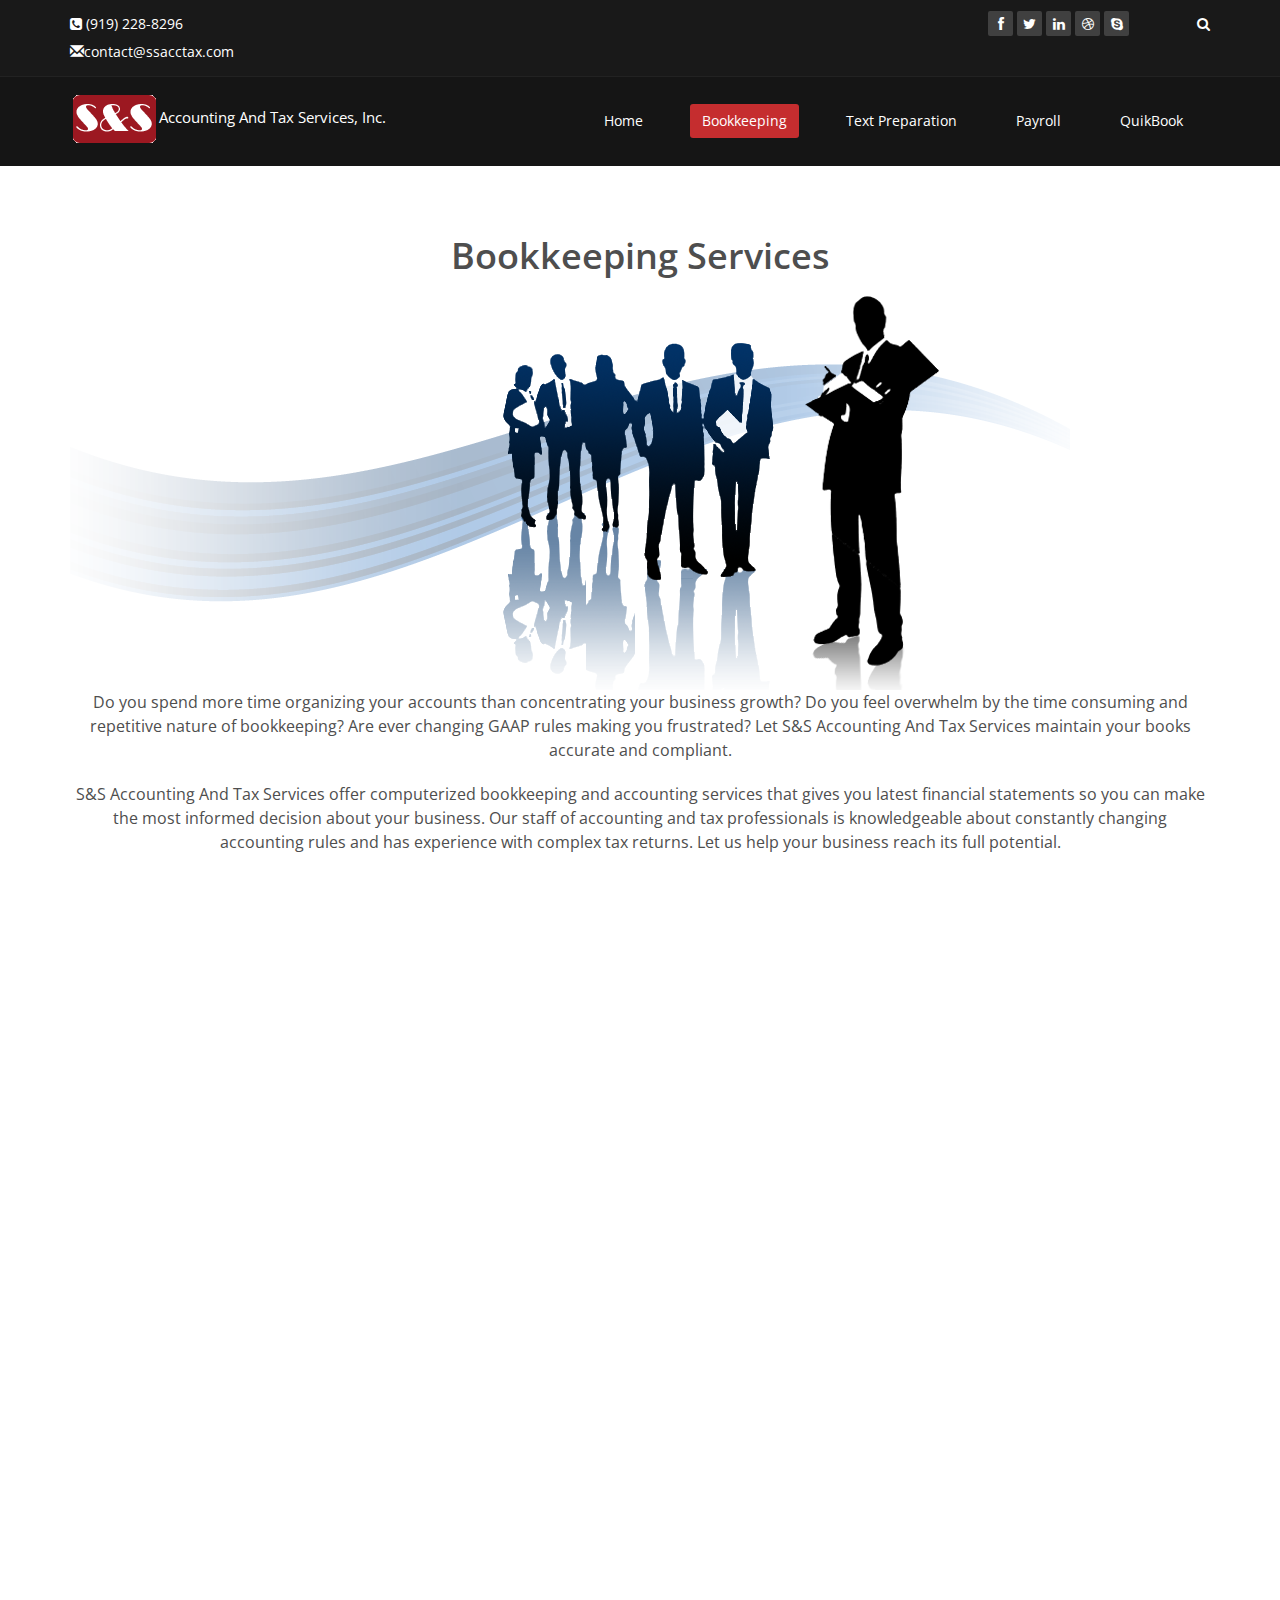
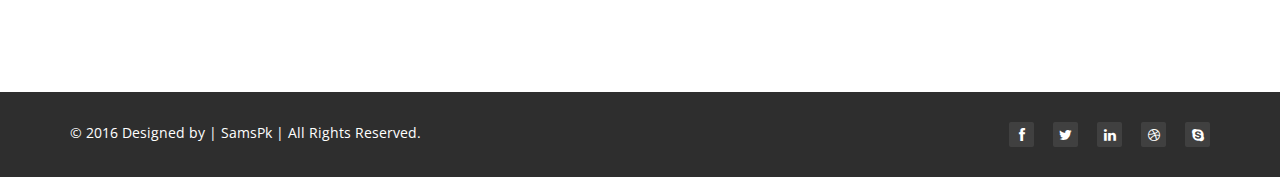
==== commit 53c88b71: "complete" ====
--- a/about-us.html
+++ b/about-us.html
@@ -5,7 +5,7 @@
     <meta name="viewport" content="width=device-width, initial-scale=1.0">
     <meta name="description" content="">
     <meta name="author" content="">
-    <title>About Us | Corlate</title>
+    <title>Bookkeeping</title>
 	
 	<!-- core CSS -->
     <link href="css/bootstrap.min.css" rel="stylesheet">
@@ -33,8 +33,9 @@
             <div class="container">
                 <div class="row">
                     <div class="col-sm-6 col-xs-4">
-                        <div class="top-number"><p><i class="fa fa-phone-square"></i>  +0123 456 70 90</p></div>
-                    </div>
+                        <div class="top-number"><p><i class="fa fa-phone-square"></i>  (919) 228-8296</p></div>
+						<div class="top-number"><p><i class="glyphicon glyphicon-envelope"></i>contact@ssacctax.com</p></div>
+					</div>
                     <div class="col-sm-6 col-xs-8">
                        <div class="social">
                             <ul class="social-share">
@@ -65,26 +66,18 @@
                         <span class="icon-bar"></span>
                         <span class="icon-bar"></span>
                     </button>
-                    <a class="navbar-brand" href="index.html"><img src="images/logo.png" alt="logo"></a>
+                    <a class="navbar-brand" href="index.html"><img src="images/logo1.gif" alt="logo">Accounting And Tax Services, Inc.</a>
                 </div>
 				
                 <div class="collapse navbar-collapse navbar-right">
                     <ul class="nav navbar-nav">
                         <li><a href="index.html">Home</a></li>
-                        <li class="active"><a href="about-us.html">About Us</a></li>
-                        <li><a href="services.html">Services</a></li>
-                        <li><a href="portfolio.html">Portfolio</a></li>
-                        <li class="dropdown">
-                            <a href="#" class="dropdown-toggle" data-toggle="dropdown">Pages <i class="fa fa-angle-down"></i></a>
-                            <ul class="dropdown-menu">
-                                <li><a href="blog-item.html">Blog Single</a></li>
-                                <li><a href="pricing.html">Pricing</a></li>
-                                <li><a href="404.html">404</a></li>
-                                <li><a href="shortcodes.html">Shortcodes</a></li>
-                            </ul>
-                        </li>
-                        <li><a href="blog.html">Blog</a></li> 
-                        <li><a href="contact-us.html">Contact</a></li>                        
+                        <li class="active"><a href="about-us.html">Bookkeeping</a></li>
+                        <li><a href="services.html">Text Preparation</a></li>
+                        <li><a href="portfolio.html">Payroll</a></li>
+                        
+                        <li><a href="blog.html">QuikBook</a></li> 
+                                            
                     </ul>
                 </div>
             </div><!--/.container-->
@@ -94,315 +87,78 @@
     <section id="about-us">
         <div class="container">
 			<div class="center wow fadeInDown">
-				<h2>About Corlate</h2>
-				<p class="lead">Lorem ipsum dolor sit amet, consectetur adipisicing elit, sed do eiusmod tempor incididunt ut <br> et dolore magna aliqua. Ut enim ad minim veniam</p>
-			</div>
-			
-			<!-- about us slider -->
-			<div id="about-slider">
-				<div id="carousel-slider" class="carousel slide" data-ride="carousel">
-					<!-- Indicators -->
-				  	<ol class="carousel-indicators visible-xs">
-					    <li data-target="#carousel-slider" data-slide-to="0" class="active"></li>
-					    <li data-target="#carousel-slider" data-slide-to="1"></li>
-					    <li data-target="#carousel-slider" data-slide-to="2"></li>
-				  	</ol>
-
-					<div class="carousel-inner">
-						<div class="item active">
-							<img src="images/slider_one.jpg" class="img-responsive" alt=""> 
-					   </div>
-					   <div class="item">
-							<img src="images/slider_one.jpg" class="img-responsive" alt=""> 
-					   </div> 
-					   <div class="item">
-							<img src="images/slider_one.jpg" class="img-responsive" alt=""> 
-					   </div> 
-					</div>
-					
-					<a class="left carousel-control hidden-xs" href="#carousel-slider" data-slide="prev">
-						<i class="fa fa-angle-left"></i> 
-					</a>
-					
-					<a class=" right carousel-control hidden-xs"href="#carousel-slider" data-slide="next">
-						<i class="fa fa-angle-right"></i> 
-					</a>
-				</div> <!--/#carousel-slider-->
-			</div><!--/#about-slider-->
+				<h2>Bookkeeping Services</h2>
+				
 			
 			
-			<!-- Our Skill -->
-			<div class="skill-wrap clearfix">
+			<img src="images/bookkeeping.png" class="img-responsive" alt="">
 			
-				<div class="center wow fadeInDown">
-					<h2>Our Skill</h2>
-					<p class="lead">Lorem ipsum dolor sit amet, consectetur adipisicing elit, sed do eiusmod tempor incididunt ut <br> et dolore magna aliqua. Ut enim ad minim veniam</p>
-				</div>
-				
-				<div class="row">
-		
-					<div class="col-sm-3">
-						<div class="sinlge-skill wow fadeInDown" data-wow-duration="1000ms" data-wow-delay="300ms">
-							<div class="joomla-skill">                                   
-								<p><em>85%</em></p>
-								<p>Joomla</p>
-							</div>
-						</div>
-					</div>
-					
-					 <div class="col-sm-3">
-						<div class="sinlge-skill wow fadeInDown" data-wow-duration="1000ms" data-wow-delay="600ms">
-							<div class="html-skill">                                  
-								<p><em>95%</em></p>
-								<p>HTML</p>
-							</div>
-						</div>
-					</div>
-					
-					<div class="col-sm-3">
-						<div class="sinlge-skill wow fadeInDown" data-wow-duration="1000ms" data-wow-delay="900ms">
-							<div class="css-skill">                                    
-								<p><em>80%</em></p>
-								<p>CSS</p>
-							</div>
-						</div>
-					</div>
-					
-					 <div class="col-sm-3">
-						<div class="sinlge-skill wow fadeInDown" data-wow-duration="1000ms" data-wow-delay="1200ms">
-							<div class="wp-skill">
-								<p><em>90%</em></p>
-								<p>Wordpress</p>                                     
-							</div>
-						</div>
-					</div>
-					
-				</div>
-	
-            </div><!--/.our-skill-->
 			
+			<p class="lead">Do you spend more time organizing your accounts than concentrating your business growth? Do you feel overwhelm by the time consuming and repetitive nature of bookkeeping? Are ever changing GAAP rules making you frustrated? Let S&S Accounting And Tax Services maintain your books accurate and compliant.</p>
+			<p class="lead">S&S Accounting And Tax Services offer computerized bookkeeping and accounting services that gives you latest financial statements so you can make the most informed decision about your business. Our staff of accounting and tax professionals is knowledgeable about constantly changing accounting rules and has experience with complex tax returns. Let us help your business reach its full potential.</p>
+			
+			
+    </section>
+    				<div class="clients-area center wow fadeInDown">
+                <h2>What our client says</h2>
+                
+            </div>
 
-			<!-- our-team -->
-			<div class="team">
-				<div class="center wow fadeInDown">
-					<h2>Team of Corlate</h2>
-					<p class="lead">Lorem ipsum dolor sit amet, consectetur adipisicing elit, sed do eiusmod tempor incididunt ut <br> et dolore magna aliqua. Ut enim ad minim veniam</p>
-				</div>
+	 <div class="row">
 
-				<div class="row clearfix">
-					<div class="col-md-4 col-sm-6">	
-						<div class="single-profile-top wow fadeInDown" data-wow-duration="1000ms" data-wow-delay="300ms">
-							<div class="media">
-								<div class="pull-left">
-									<a href="#"><img class="media-object" src="images/man1.jpg" alt=""></a>
-								</div>
-								<div class="media-body">
-									<h4>Jhon Doe</h4>
-									<h5>Founder and CEO</h5>
-									<ul class="tag clearfix">
-										<li class="btn"><a href="#">Web</a></li>
-										<li class="btn"><a href="#">Ui</a></li>
-										<li class="btn"><a href="#">Ux</a></li>
-										<li class="btn"><a href="#">Photoshop</a></li>
-									</ul>
-									
-									<ul class="social_icons">
-										<li><a href="#"><i class="fa fa-facebook"></i></a></li>
-										<li><a href="#"><i class="fa fa-twitter"></i></a></li> 
-										<li><a href="#"><i class="fa fa-google-plus"></i></a></li>
-									</ul>
-								</div>
-							</div><!--/.media -->
-							<p>There are many variations of passages of Lorem Ipsum available, but the majority have suffered alteration in some form, by injected humour, or randomised words which don't look even slightly believable.</p>
-						</div>
-					</div><!--/.col-lg-4 -->
-					
-					
-					<div class="col-md-4 col-sm-6 col-md-offset-2">	
-						<div class="single-profile-top wow fadeInDown" data-wow-duration="1000ms" data-wow-delay="300ms">
-							<div class="media">
-								<div class="pull-left">
-									<a href="#"><img class="media-object" src="images/man2.jpg" alt=""></a>
-								</div>
-								<div class="media-body">
-									<h4>Jhon Doe</h4>
-									<h5>Founder and CEO</h5>
-									<ul class="tag clearfix">
-										<li class="btn"><a href="#">Web</a></li>
-										<li class="btn"><a href="#">Ui</a></li>
-										<li class="btn"><a href="#">Ux</a></li>
-										<li class="btn"><a href="#">Photoshop</a></li>
-									</ul>
-									<ul class="social_icons">
-										<li><a href="#"><i class="fa fa-facebook"></i></a></li>
-										<li><a href="#"><i class="fa fa-twitter"></i></a></li> 
-										<li><a href="#"><i class="fa fa-google-plus"></i></a></li>
-									</ul>
-								</div>
-							</div><!--/.media -->
-							<p>There are many variations of passages of Lorem Ipsum available, but the majority have suffered alteration in some form, by injected humour, or randomised words which don't look even slightly believable.</p>
-						</div>
-					</div><!--/.col-lg-4 -->					
-				</div> <!--/.row -->
-				<div class="row team-bar">
-					<div class="first-one-arrow hidden-xs">
-						<hr>
-					</div>
-					<div class="first-arrow hidden-xs">
-						<hr> <i class="fa fa-angle-up"></i>
-					</div>
-					<div class="second-arrow hidden-xs">
-						<hr> <i class="fa fa-angle-down"></i>
-					</div>
-					<div class="third-arrow hidden-xs">
-						<hr> <i class="fa fa-angle-up"></i>
-					</div>
-					<div class="fourth-arrow hidden-xs">
-						<hr> <i class="fa fa-angle-down"></i>
-					</div>
-				</div> <!--skill_border-->       
+                <div class="col-md-4 wow fadeInDown">
 
-				<div class="row clearfix">   
-					<div class="col-md-4 col-sm-6 col-md-offset-2">	
-						<div class="single-profile-bottom wow fadeInUp" data-wow-duration="1000ms" data-wow-delay="600ms">
-							<div class="media">
-								<div class="pull-left">
-									<a href="#"><img class="media-object" src="images/man3.jpg" alt=""></a>
-								</div>
+                    <div class="clients-comments text-center">
+                        <img src="images/client1.png" class="img-circle" alt="">
+                        <h3>“Farah has an amazing capability to  convert any messy financial records into accurate, usable financial statements. Now I can see accurate picture of my business and ready to take my business to next level.”</h3>
+                        <h4><span>-Sarmad zaki</span>  Founder of Sam's Developers</h4>
+                    </div>
+                </div>
+                <div class="col-md-4 wow fadeInDown">
+                    <div class="clients-comments text-center">
+                        <img src="images/client2.png" class="img-circle" alt="">
+                        <h3>“I would highly recommend S&S Accounting And Tax Services. She is very knowledgeable in her field and she truly listens to the customers needs. She offered competitively priced services and I can without a doubt say I have gotten my money's worth and more.”</h3>
+                        <h4><span>- Sarmad Zaki</span>  Founder of Sams Developers</h4>
+                    </div>
+                </div>
+                <div class="col-md-4 wow fadeInDown">
+                    <div class="clients-comments text-center">
+                        <img src="images/client3.png" class="img-circle" alt="">
+                        <h3>“I would highly recommend S&S Accounting And Tax Services. She is very knowledgeable in her field and she truly listens to the customers needs. She offered competitively priced services and I can without a doubt say I have gotten my money's worth and more.”</h3>
+                        <h4><span>- Sarmad Zaki</span>  Founder of Sams Developers</h4>
+                    </div>
+                </div>
+           </div>
 
-								<div class="media-body">
-									<h4>Jhon Doe</h4>
-									<h5>Founder and CEO</h5>
-									<ul class="tag clearfix">
-										<li class="btn"><a href="#">Web</a></li>
-										<li class="btn"><a href="#">Ui</a></li>
-										<li class="btn"><a href="#">Ux</a></li>
-										<li class="btn"><a href="#">Photoshop</a></li>
-									</ul>
-									<ul class="social_icons">
-										<li><a href="#"><i class="fa fa-facebook"></i></a></li>
-										<li><a href="#"><i class="fa fa-twitter"></i></a></li> 
-										<li><a href="#"><i class="fa fa-google-plus"></i></a></li>
-									</ul>
-								</div>
-							</div><!--/.media -->
-							<p>There are many variations of passages of Lorem Ipsum available, but the majority have suffered alteration in some form, by injected humour, or randomised words which don't look even slightly believable.</p>
-						</div>
-					</div>
-					<div class="col-md-4 col-sm-6 col-md-offset-2">
-						<div class="single-profile-bottom wow fadeInUp" data-wow-duration="1000ms" data-wow-delay="600ms">
-							<div class="media">
-								<div class="pull-left">
-									<a href="#"><img class="media-object" src="images/man4.jpg" alt=""></a>
-								</div>
-								<div class="media-body">
-									<h4>Jhon Doe</h4>
-									<h5>Founder and CEO</h5>
-									<ul class="tag clearfix">
-										<li class="btn"><a href="#">Web</a></li>
-										<li class="btn"><a href="#">Ui</a></li>
-										<li class="btn"><a href="#">Ux</a></li>
-										<li class="btn"><a href="#">Photoshop</a></li>
-									</ul>
-									<ul class="social_icons">
-										<li><a href="#"><i class="fa fa-facebook"></i></a></li>
-										<li><a href="#"><i class="fa fa-twitter"></i></a></li> 
-										<li><a href="#"><i class="fa fa-google-plus"></i></a></li>
-									</ul>
-								</div>
-							</div><!--/.media -->
-							<p>There are many variations of passages of Lorem Ipsum available, but the majority have suffered alteration in some form, by injected humour, or randomised words which don't look even slightly believable.</p>
-						</div>
-					</div>
-				</div>	<!--/.row-->
-			</div><!--section-->
-		</div><!--/.container-->
-    </section><!--/about-us-->
-	
-    <section id="bottom">
-        <div class="container wow fadeInDown" data-wow-duration="1000ms" data-wow-delay="600ms">
-            <div class="row">
-                <div class="col-md-3 col-sm-6">
-                    <div class="widget">
-                        <h3>Company</h3>
-                        <ul>
-                            <li><a href="#">About us</a></li>
-                            <li><a href="#">We are hiring</a></li>
-                            <li><a href="#">Meet the team</a></li>
-                            <li><a href="#">Copyright</a></li>
-                            <li><a href="#">Terms of use</a></li>
-                            <li><a href="#">Privacy policy</a></li>
-                            <li><a href="#">Contact us</a></li>
-                        </ul>
-                    </div>    
-                </div><!--/.col-md-3-->
-
-                <div class="col-md-3 col-sm-6">
-                    <div class="widget">
-                        <h3>Support</h3>
-                        <ul>
-                            <li><a href="#">Faq</a></li>
-                            <li><a href="#">Blog</a></li>
-                            <li><a href="#">Forum</a></li>
-                            <li><a href="#">Documentation</a></li>
-                            <li><a href="#">Refund policy</a></li>
-                            <li><a href="#">Ticket system</a></li>
-                            <li><a href="#">Billing system</a></li>
-                        </ul>
-                    </div>    
-                </div><!--/.col-md-3-->
-
-                <div class="col-md-3 col-sm-6">
-                    <div class="widget">
-                        <h3>Developers</h3>
-                        <ul>
-                            <li><a href="#">Web Development</a></li>
-                            <li><a href="#">SEO Marketing</a></li>
-                            <li><a href="#">Theme</a></li>
-                            <li><a href="#">Development</a></li>
-                            <li><a href="#">Email Marketing</a></li>
-                            <li><a href="#">Plugin Development</a></li>
-                            <li><a href="#">Article Writing</a></li>
-                        </ul>
-                    </div>    
-                </div><!--/.col-md-3-->
-
-                <div class="col-md-3 col-sm-6">
-                    <div class="widget">
-                        <h3>Our Partners</h3>
-                        <ul>
-                            <li><a href="#">Adipisicing Elit</a></li>
-                            <li><a href="#">Eiusmod</a></li>
-                            <li><a href="#">Tempor</a></li>
-                            <li><a href="#">Veniam</a></li>
-                            <li><a href="#">Exercitation</a></li>
-                            <li><a href="#">Ullamco</a></li>
-                            <li><a href="#">Laboris</a></li>
-                        </ul>
-                    </div>    
-                </div><!--/.col-md-3-->
-            </div>
-        </div>
-    </section><!--/#bottom-->
-
-    <footer id="footer" class="midnight-blue">
+   <footer id="footer" class="midnight-blue">
         <div class="container">
             <div class="row">
                 <div class="col-sm-6">
-                    &copy; 2013 <a target="_blank" href="http://shapebootstrap.net/" title="Free Twitter Bootstrap WordPress Themes and HTML templates">ShapeBootstrap</a>. All Rights Reserved.
+                    &copy; 2016 Designed by | <a target="_blank" href="https://samspk-portfolio.firebaseapp.com/" title="SamsPk" target="_blank">SamsPk</a> | All Rights Reserved.
                 </div>
+
+
+
+
+
+
                 <div class="col-sm-6">
                     <ul class="pull-right">
-                        <li><a href="#">Home</a></li>
-                        <li><a href="#">About Us</a></li>
-                        <li><a href="#">Faq</a></li>
-                        <li><a href="#">Contact Us</a></li>
+                        <div class="social">
+                            <ul class="social-share">
+                                <li><a href="#"><i class="fa fa-facebook"></i></a></li>
+                                <li><a href="#"><i class="fa fa-twitter"></i></a></li>
+                                <li><a href="#"><i class="fa fa-linkedin"></i></a></li> 
+                                <li><a href="#"><i class="fa fa-dribbble"></i></a></li>
+                                <li><a href="#"><i class="fa fa-skype"></i></a></li>
+                            </ul>
+                            
+                       </div>
                     </ul>
                 </div>
             </div>
         </div>
     </footer><!--/#footer-->
-    
 
     <script src="js/jquery.js"></script>
     <script type="text/javascript">
--- a/css/main.css
+++ b/css/main.css
@@ -180,7 +180,7 @@
 
 .navbar>.container .navbar-brand{
   margin-left: 0;
-  font-size: 20px;
+  font-size: 15px;
 }
 
 .top-bar {
@@ -2513,7 +2513,9 @@
 #footer a {
   color: #fff;
 }
-
+.fa-facebook:hover {
+  color: blue !important;
+}
 #footer a:hover {
   color: #c52d2f;
 }
